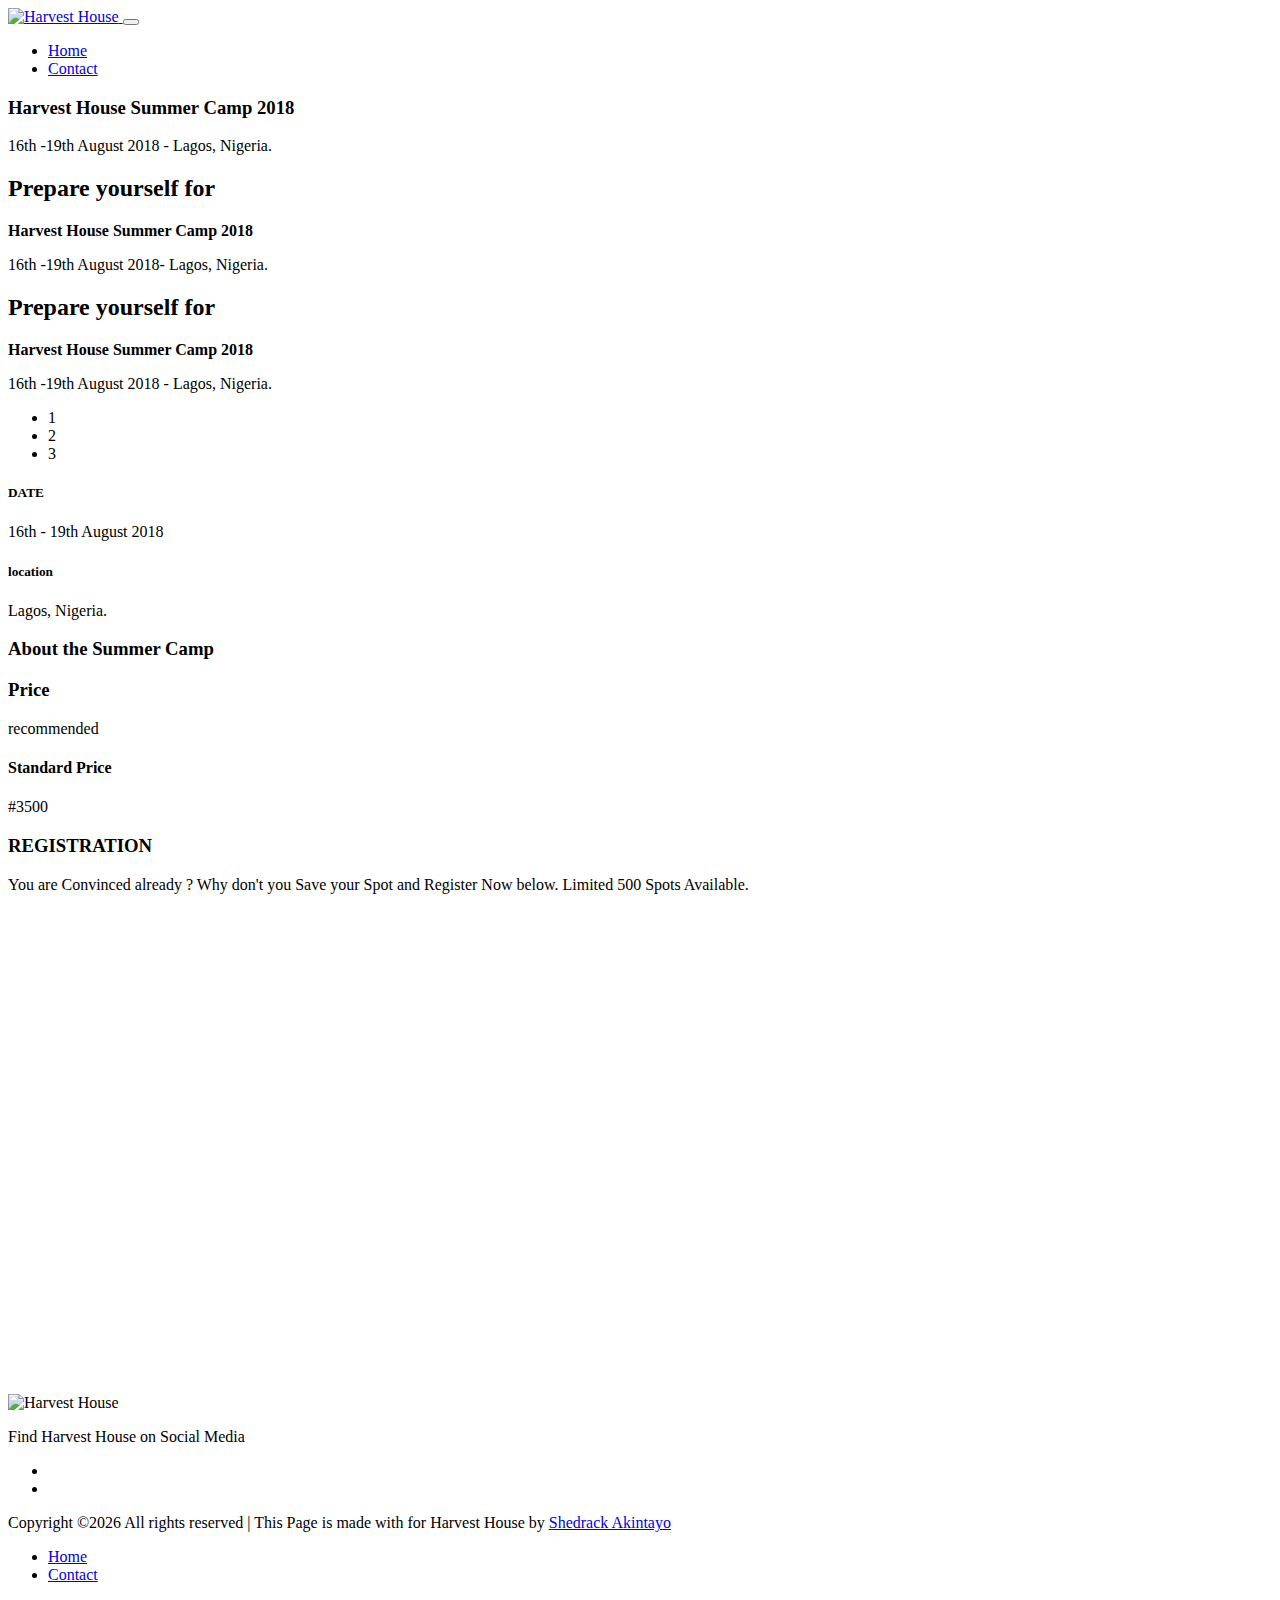
==== index.html @ 3f82c23c "Update index.html" ====
<!DOCTYPE html>
<html lang="en">
<head>
    <!-- ========== Meta Tags ========== -->
    <meta charset="UTF-8">
    <meta name="author" content="Shedrack Akintayo">
    <meta name="viewport" content="width=device-width, initial-scale=1, maximum-scale=1">
    <!-- ========== Title ========== -->
    <title>RCCG SUMMER CAMP</title>
    <!-- ========== Favicon Ico ========== -->
    <!--<link rel="icon" href="fav.ico">-->
    <!-- ========== STYLESHEETS ========== -->
    <!-- Bootstrap CSS -->
    <link href="assets/css/bootstrap.min.css" rel="stylesheet">
    <!-- Fonts Icon CSS -->
    <link href="assets/css/font-awesome.min.css" rel="stylesheet">
    <link href="assets/css/et-line.css" rel="stylesheet">
    <link href="assets/css/ionicons.min.css" rel="stylesheet">
    <!-- Carousel CSS -->
    <link href="assets/css/owl.carousel.min.css" rel="stylesheet">
    <link href="assets/css/owl.theme.default.min.css" rel="stylesheet">
    <!-- Animate CSS -->
    <link rel="stylesheet" href="assets/css/animate.min.css">
    <!-- Custom styles for this template -->
    <link href="assets/css/main.css" rel="stylesheet">
</head>
<body>
<div class="loader">
    <div class="loader-outter"></div>
    <div class="loader-inner"></div>
</div>

<!--header start here -->
<header class="header navbar fixed-top navbar-expand-md">
    <div class="container">
        <a class="navbar-brand logo" href="./index.html">
            <img src="assets/img/logo1.png" alt="Harvest House"/>
        </a>
        <button class="navbar-toggler" type="button" data-toggle="collapse" data-target="#headernav" aria-expanded="false" aria-label="Toggle navigation">
            <span class="lnr lnr-text-align-right"></span>
        </button>
        <div class="collapse navbar-collapse flex-sm-row-reverse" id="headernav">
            <ul class=" nav navbar-nav menu">
                <li class="nav-item">
                    <a class="nav-link active" href="./index.html">Home</a>
                </li>
                <li class="nav-item">
                    <a class="nav-link " href="./contact.html">Contact</a>
                </li>
            </ul>
        </div>
    </div>
</header>
<!--header end here-->

<!--cover section slider -->
<section id="home" class="home-cover">
    <div class="cover_slider owl-carousel owl-theme">
        <div class="cover_item" style="background: url('assets/img/bg/bg11.jpg');">
             <div class="slider_content">
                <div class="slider-content-inner">
                    <div class="container">
                        <div class="slider-content-center">
                            <h3 class="cover-title">
                                Harvest House Summer Camp 
                                         2018
                            </h3>
                            <p class="cover-date">
                                16th -19th August 2018  - Lagos, Nigeria.
                            </p>
                        </div>
                    </div>
                </div>
            </div>
        </div>
        <div class="cover_item" style="background: url('assets/img/bg/bg13.jpg');">
            <div class="slider_content">
                <div class="slider-content-inner">
                    <div class="container">
                        <div class="slider-content-left">
                            <h2 class="cover-title">
                                Prepare yourself for
                            </h2>
                            <strong>Harvest House Summer Camp 2018</strong>
                            <p class="cover-date">
                              16th -19th August 2018- Lagos, Nigeria.
                            </p>
                        </div>
                    </div>
                </div>
            </div>
        </div>
        <div class="cover_item" style="background: url('assets/img/bg/bg12.jpg');">
            <div class="slider_content">
                <div class="slider-content-inner">
                    <div class="container">
                        <div class="slider-content-center">
                            <h2 class="cover-title">
                                Prepare yourself for
                            </h2>
                            <Strong>Harvest House Summer Camp 2018</Strong>
                            <p class="cover-date">
                                16th -19th August 2018 - Lagos, Nigeria.
                            </p>
                        </div>
                    </div>
                </div>
            </div>
        </div>
    </div>
    <div class="cover_nav">
        <ul class="cover_dots">
            <li class="active" data="0"><span>1</span></li>
            <li  data="1"><span>2</span></li>
            <li  data="2"><span>3</span></li>
        </ul>
    </div>
</section>
<!--cover section slider end -->

<!--event info -->
<section class="pt100 pb100">
    <div class="container">
        <div class="row justify-content-center">
            <div class="col-6 col-md-3  ">
                <div class="icon_box_two">
                    <i class="ion-ios-calendar-outline"></i>
                    <div class="content">
                        <h5 class="box_title">
                            DATE
                        </h5>
                        <p>
                           16th - 19th August 2018
                        </p>
                    </div>
                </div>
            </div>

            <div class="col-6 col-md-3  ">
                <div class="icon_box_two">
                    <i class="ion-ios-location-outline"></i>
                    <div class="content">
                        <h5 class="box_title">
                            location
                        </h5>
                        <p>
                            Lagos, Nigeria.
                        </p>
                    </div>
                </div>
            </div>

        </div>
    </div>
</section>
<!--event info end -->

<!--about the event -->
<section class="pt100 pb100">
    <div class="container">
        <div class="section_title">
            <h3 class="title">
                About the Summer Camp
            </h3>
        </div>
        <div class="row justify-content-center">
            <div class="col-12 col-md-6">
                <p>
                   
                </p>
            </div>
            <div class="col-12 col-md-6">
                <p>
                   
                </p>
            </div>
        </div>
    </div>
</section>
<!--about the event end -->

<!--Price section-->
<section class="pb100">
    <div class="container">
        <div class="section_title mb50">
            <h3 class="title">
                Price
            </h3>
        </div>

        <div class="row justify-content-center">
            <div class="col-md-4 col-12">
                <div class="price_box active">
                    <div class="price_highlight">
                        recommended
                    </div>
                    <div class="price_header">
                       <h4>
                           Standard Price
                        </h4>
                   </div>
                    <div class="price_tag">
                        #3500
                    </div>
                </div>
            </div>
        </div>
    </div>
</section>
<!--price section end -->
<!--get tickets section -->
<section class="bg-img pt100 pb100">
    <div class="container">
        <div class="section_title mb30">
            <h3 class="title">
                REGISTRATION
            </h3>
        </div>
        <div class="row justify-content-center align-items-center">
            <div class="col-md-9 text-md-left text-center color-light">
                You are Convinced already ? Why don't you Save your Spot and Register Now below. Limited 500 Spots Available.
            </div>
        </div>
<div class="typeform-widget" data-url="https://shedrackakintayo.typeform.com/to/NmTKU2" data-transparency="5" data-hide-headers=true data-hide-footer=true style="width: 100%; height: 500px;"></div> <script> (function() { var qs,js,q,s,d=document, gi=d.getElementById, ce=d.createElement, gt=d.getElementsByTagName, id="typef_orm", b="https://embed.typeform.com/"; if(!gi.call(d,id)) { js=ce.call(d,"script"); js.id=id; js.src=b+"embed.js"; q=gt.call(d,"script")[0]; q.parentNode.insertBefore(js,q) } })() </script> 
</section>
<!--get tickets section end-->

<!--footer start -->
<footer>
    <div class="container">
        <div class="row justify-content-center">

            <div class="col-md-4 col-12">
                <div class="footer_box">
                    <div class="footer_header">
                        <div class="footer_logo">
                            <img src="assets/img/logo1.png" alt="Harvest House">
                        </div>
                    </div>
                    <div class="footer_box_body">
                        <p>
                            Find Harvest House on Social Media
                        </p>
                        <ul class="footer_social">
                            <li>
                                <a href="https://web.facebook.com/harvest.house.77"><i class="ion-social-facebook"></i></a>
                            </li>
                            <li>
                                <a href="https://instagram.com/rccgharvesthouse"><i class="ion-social-instagram"></i></a>
                            </li>
                        </ul>
                    </div>
                </div>
            </div>

</footer>
<div class="copyright_footer">
    <div class="container">
        <div class="row justify-content-center">
            <div class="col-md-6 col-12">
                <p>
Copyright &copy;<script>document.write(new Date().getFullYear());</script> All rights reserved | This Page is made with <i class="fa fa-heart-o" aria-hidden="true"></i> for Harvest House by <a href="https://twitter.com/coder_blvck" target="_blank">Shedrack Akintayo</a>
</p>
            </div>
            <div class="col-12 col-md-6 ">
                <ul class="footer_menu">
                    <li>
                        <a href="./index.html">Home</a>
                    </li>
                    <li>
                        <a href="./contact.html">Contact</a>
                    </li>
                </ul>
            </div>
        </div>
    </div>
</div>
<!--footer end -->

<!-- jquery -->
<script src="assets/js/jquery.min.js"></script>
<!-- bootstrap -->
<script src="assets/js/popper.js"></script>
<script src="assets/js/bootstrap.min.js"></script>
<script src="assets/js/waypoints.min.js"></script>
<!--slick carousel -->
<script src="assets/js/owl.carousel.min.js"></script>
<!--parallax -->
<script src="assets/js/parallax.min.js"></script>
<!--Counter up -->
<script src="assets/js/jquery.counterup.min.js"></script>
<!--Counter down -->
<script src="assets/js/jquery.countdown.min.js"></script>
<!-- WOW JS -->
<script src="assets/js/wow.min.js"></script>
<!-- Custom js -->
<script src="assets/js/main.js"></script>
</body>
</html>
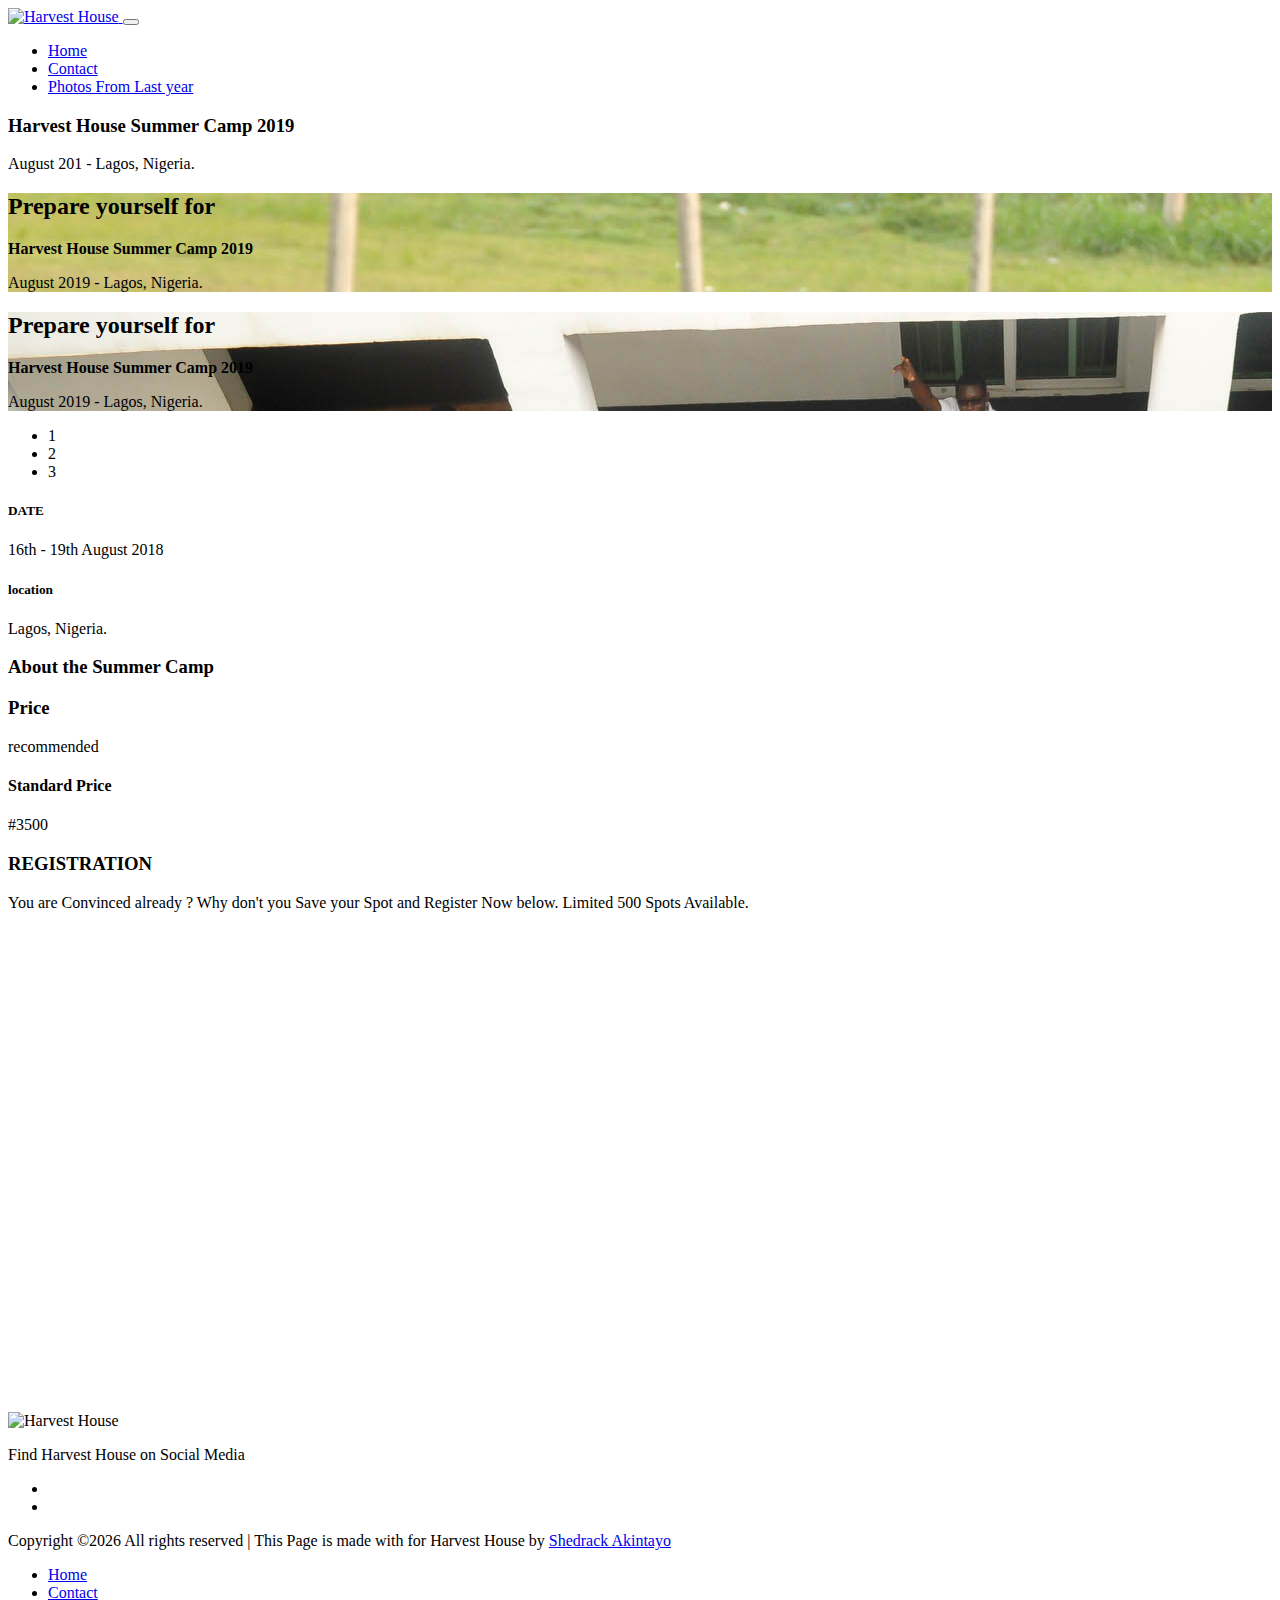
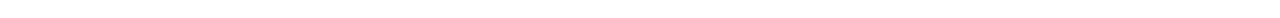
==== commit 0b9a8c28: "Update index.html" ====
--- a/index.html
+++ b/index.html
@@ -47,6 +47,9 @@
                 <li class="nav-item">
                     <a class="nav-link " href="./contact.html">Contact</a>
                 </li>
+               <li class="nav-item">
+                   <a class ="nav-link active" href="./gallery.html">Photos From Last year</a>
+               </li>
             </ul>
         </div>
     </div>
@@ -63,10 +66,10 @@
                         <div class="slider-content-center">
                             <h3 class="cover-title">
                                 Harvest House Summer Camp 
-                                         2018
+                                         2019
                             </h3>
                             <p class="cover-date">
-                                16th -19th August 2018  - Lagos, Nigeria.
+                               August 201  - Lagos, Nigeria.
                             </p>
                         </div>
                     </div>
@@ -81,9 +84,9 @@
                             <h2 class="cover-title">
                                 Prepare yourself for
                             </h2>
-                            <strong>Harvest House Summer Camp 2018</strong>
+                            <strong>Harvest House Summer Camp 2019</strong>
                             <p class="cover-date">
-                              16th -19th August 2018- Lagos, Nigeria.
+                              August 2019 - Lagos, Nigeria.
                             </p>
                         </div>
                     </div>
@@ -98,9 +101,9 @@
                             <h2 class="cover-title">
                                 Prepare yourself for
                             </h2>
-                            <Strong>Harvest House Summer Camp 2018</Strong>
+                            <Strong>Harvest House Summer Camp 2019</Strong>
                             <p class="cover-date">
-                                16th -19th August 2018 - Lagos, Nigeria.
+                                 August 2019 - Lagos, Nigeria.
                             </p>
                         </div>
                     </div>
@@ -243,10 +246,10 @@
                         </p>
                         <ul class="footer_social">
                             <li>
-                                <a href="https://web.facebook.com/harvest.house.77"><i class="ion-social-facebook"></i></a>
+                                <a href="https://web.facebook.com/harvest.house.77" target="_blank"><i class="ion-social-facebook"></i></a>
                             </li>
                             <li>
-                                <a href="https://instagram.com/rccgharvesthouse"><i class="ion-social-instagram"></i></a>
+                                <a href="https://instagram.com/rccgharvesthouse" target="_blank"><i class="ion-social-instagram"></i></a>
                             </li>
                         </ul>
                     </div>
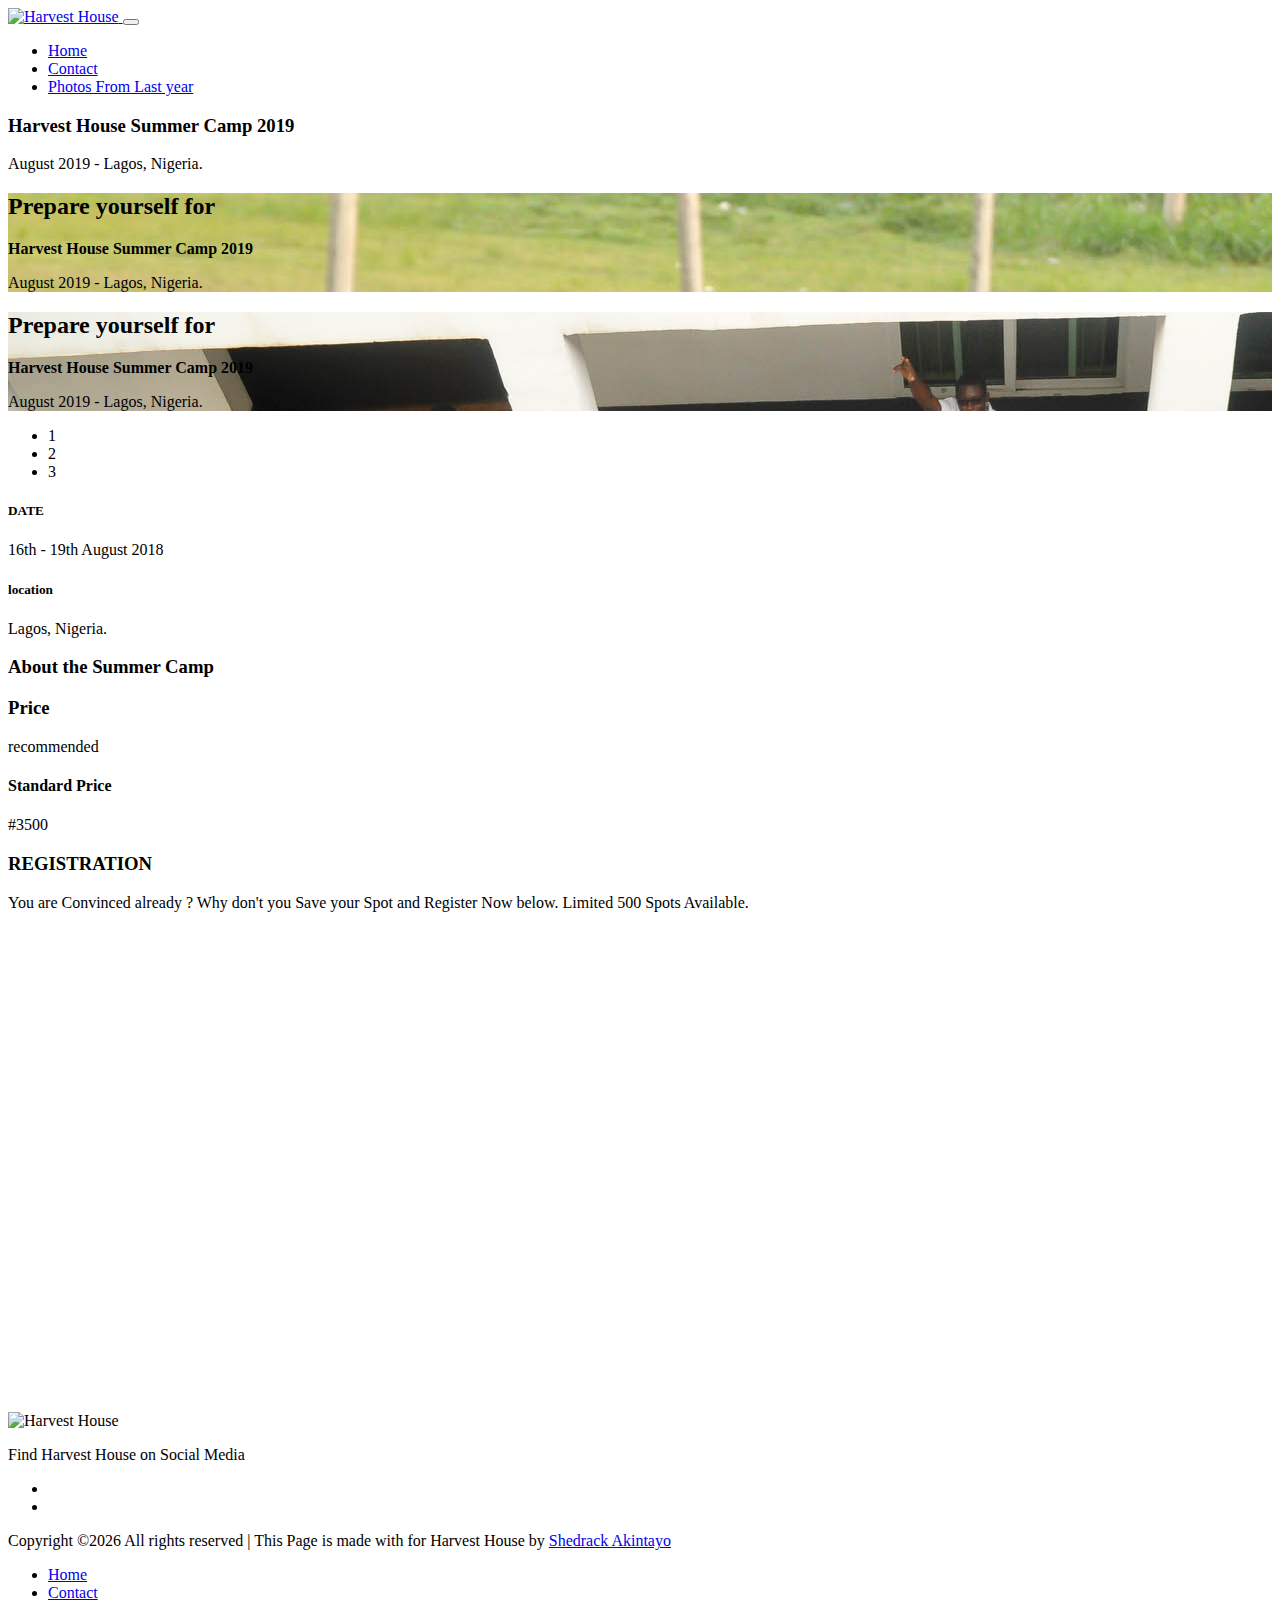
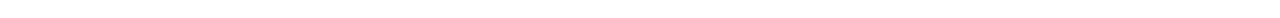
==== commit a582ed18: "Update index.html" ====
--- a/index.html
+++ b/index.html
@@ -69,7 +69,7 @@
                                          2019
                             </h3>
                             <p class="cover-date">
-                               August 201  - Lagos, Nigeria.
+                               August 2019  - Lagos, Nigeria.
                             </p>
                         </div>
                     </div>
@@ -86,7 +86,7 @@
                             </h2>
                             <strong>Harvest House Summer Camp 2019</strong>
                             <p class="cover-date">
-                              August 2019 - Lagos, Nigeria.
+                              August 2019  - Lagos, Nigeria.
                             </p>
                         </div>
                     </div>
@@ -103,7 +103,7 @@
                             </h2>
                             <Strong>Harvest House Summer Camp 2019</Strong>
                             <p class="cover-date">
-                                 August 2019 - Lagos, Nigeria.
+                                 August 2019  - Lagos, Nigeria.
                             </p>
                         </div>
                     </div>
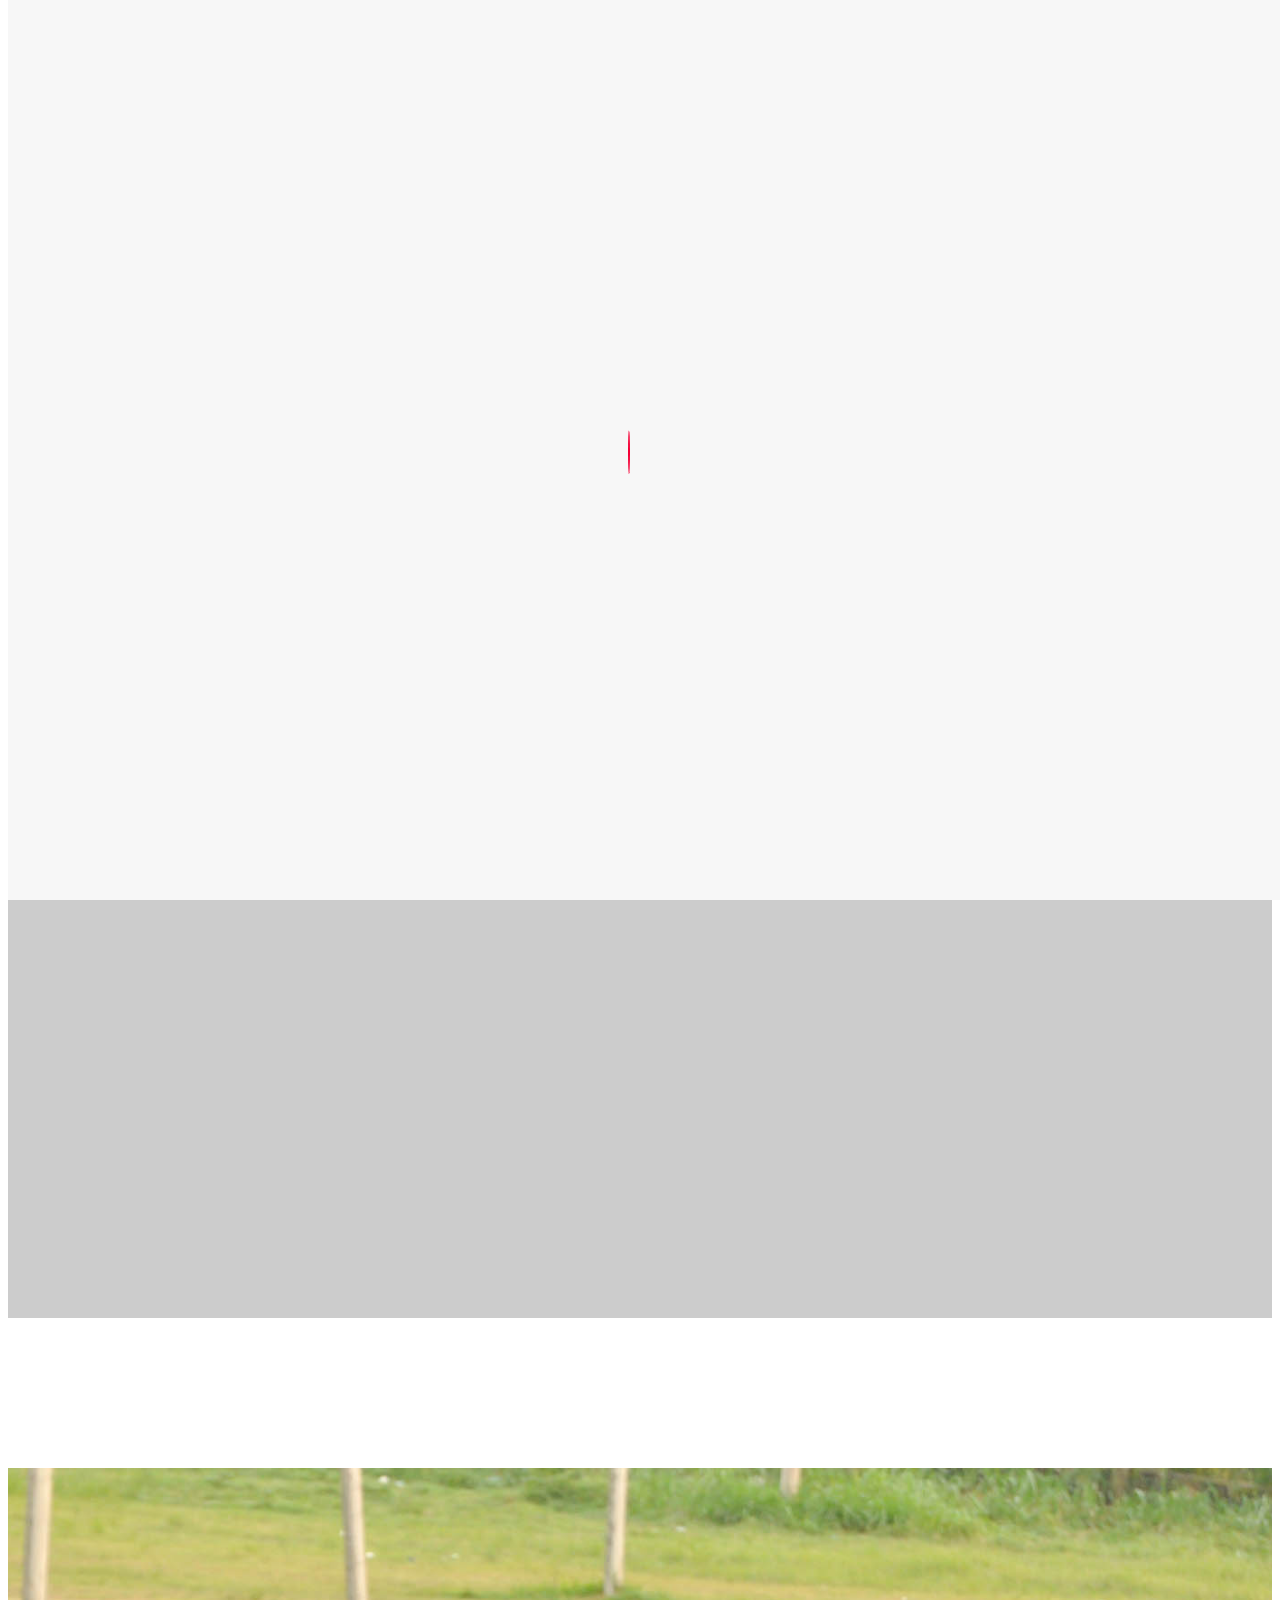
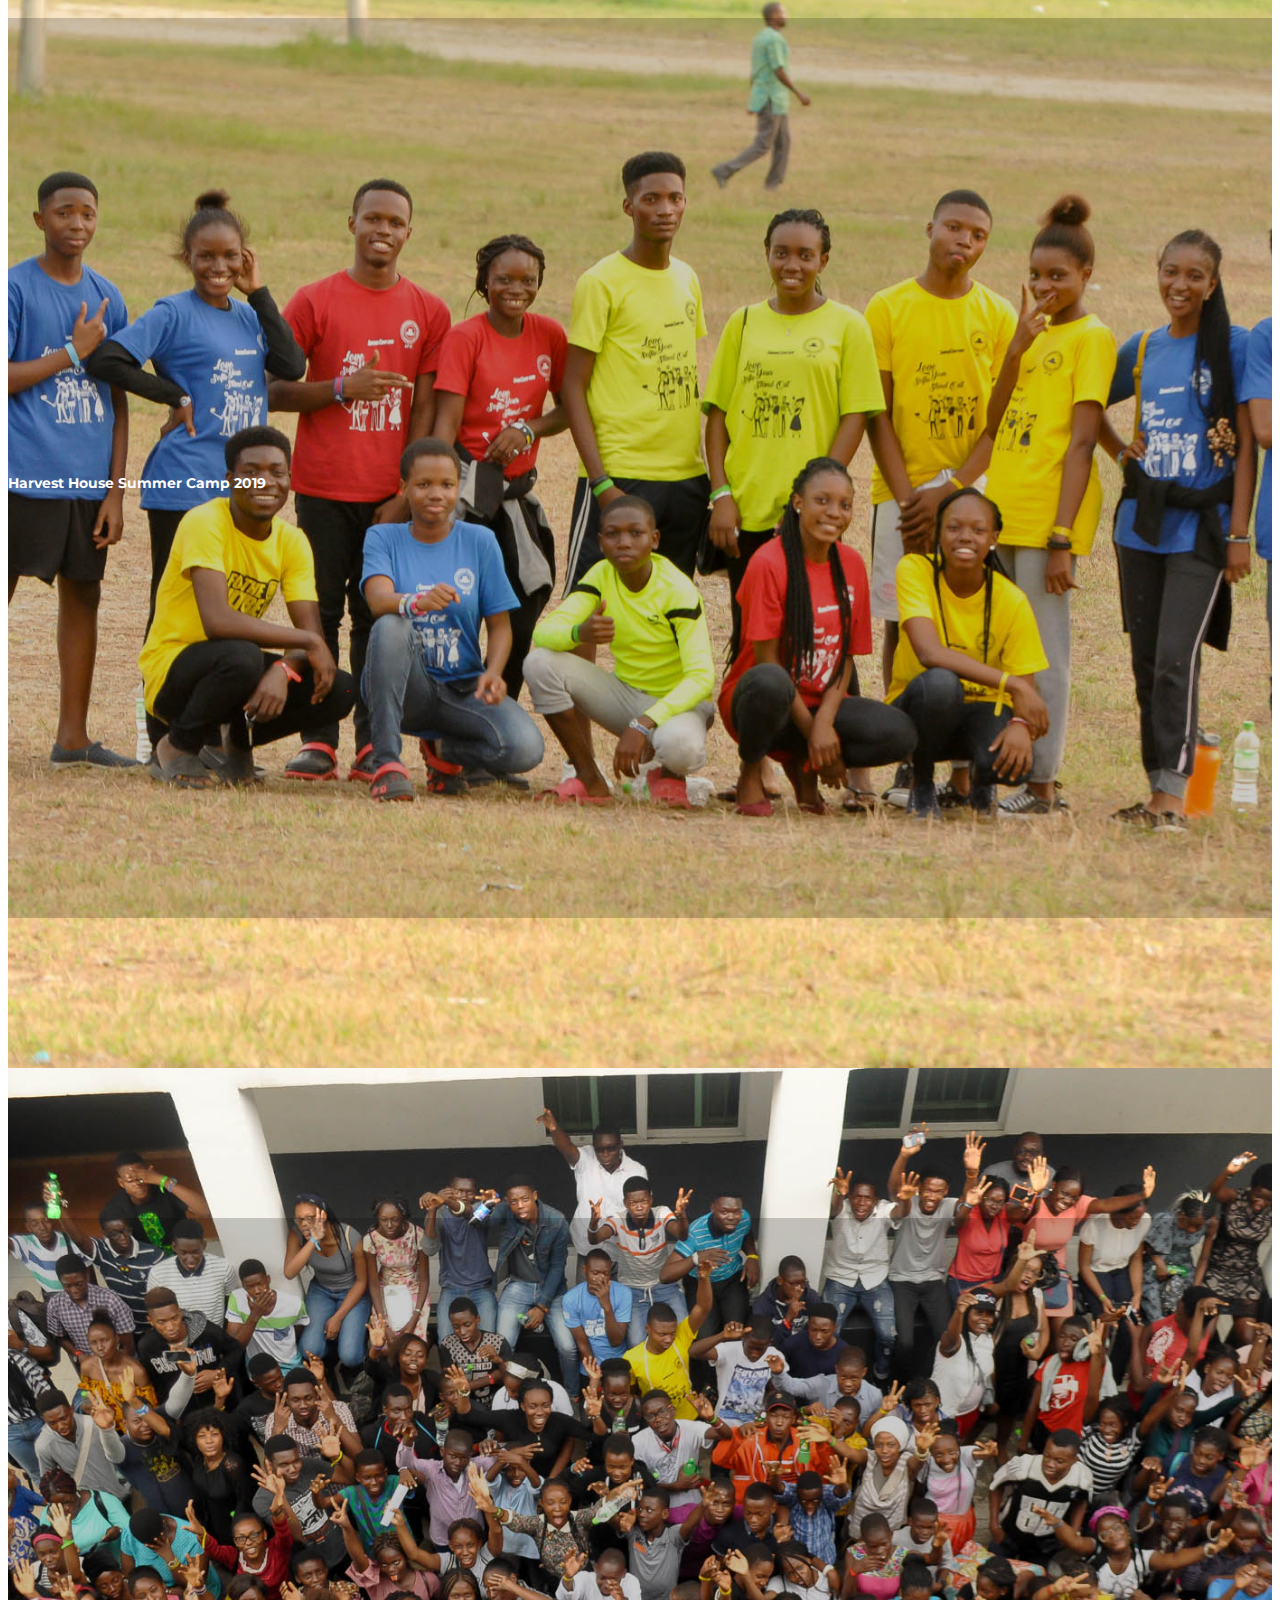
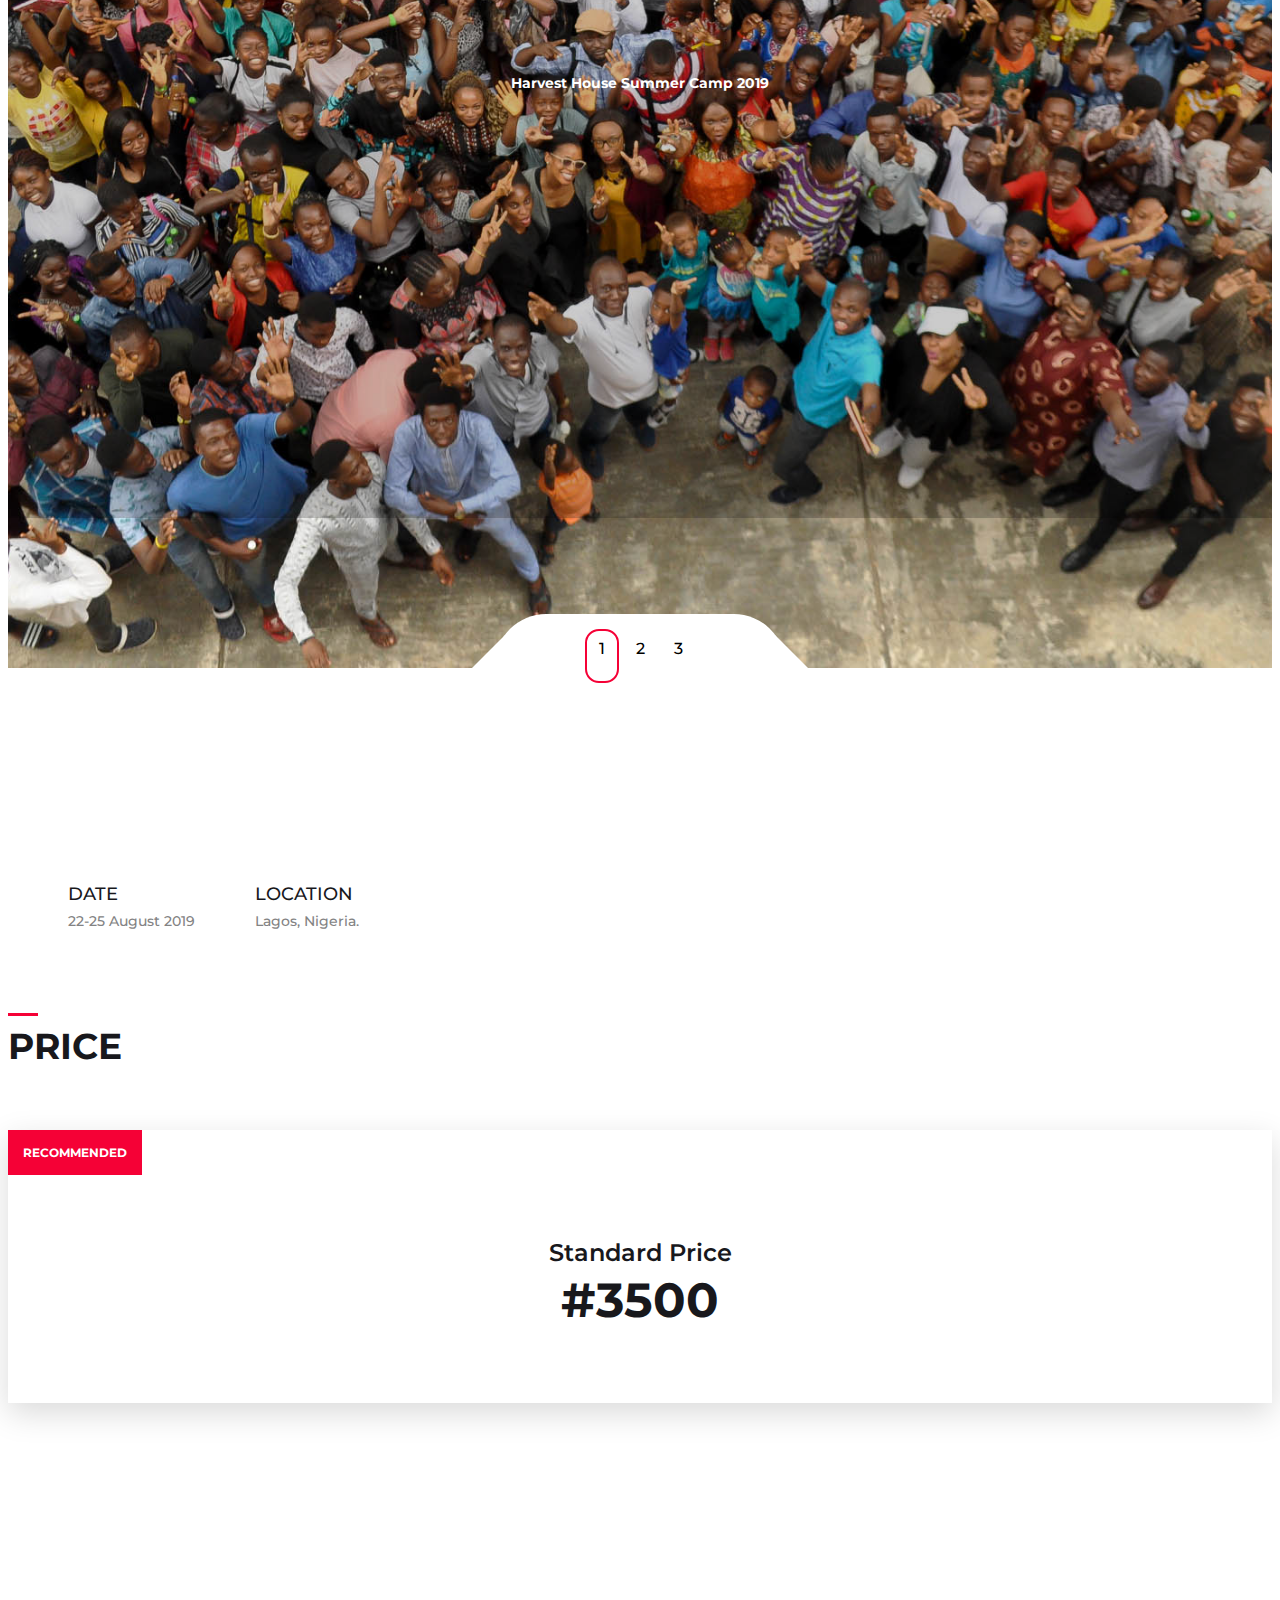
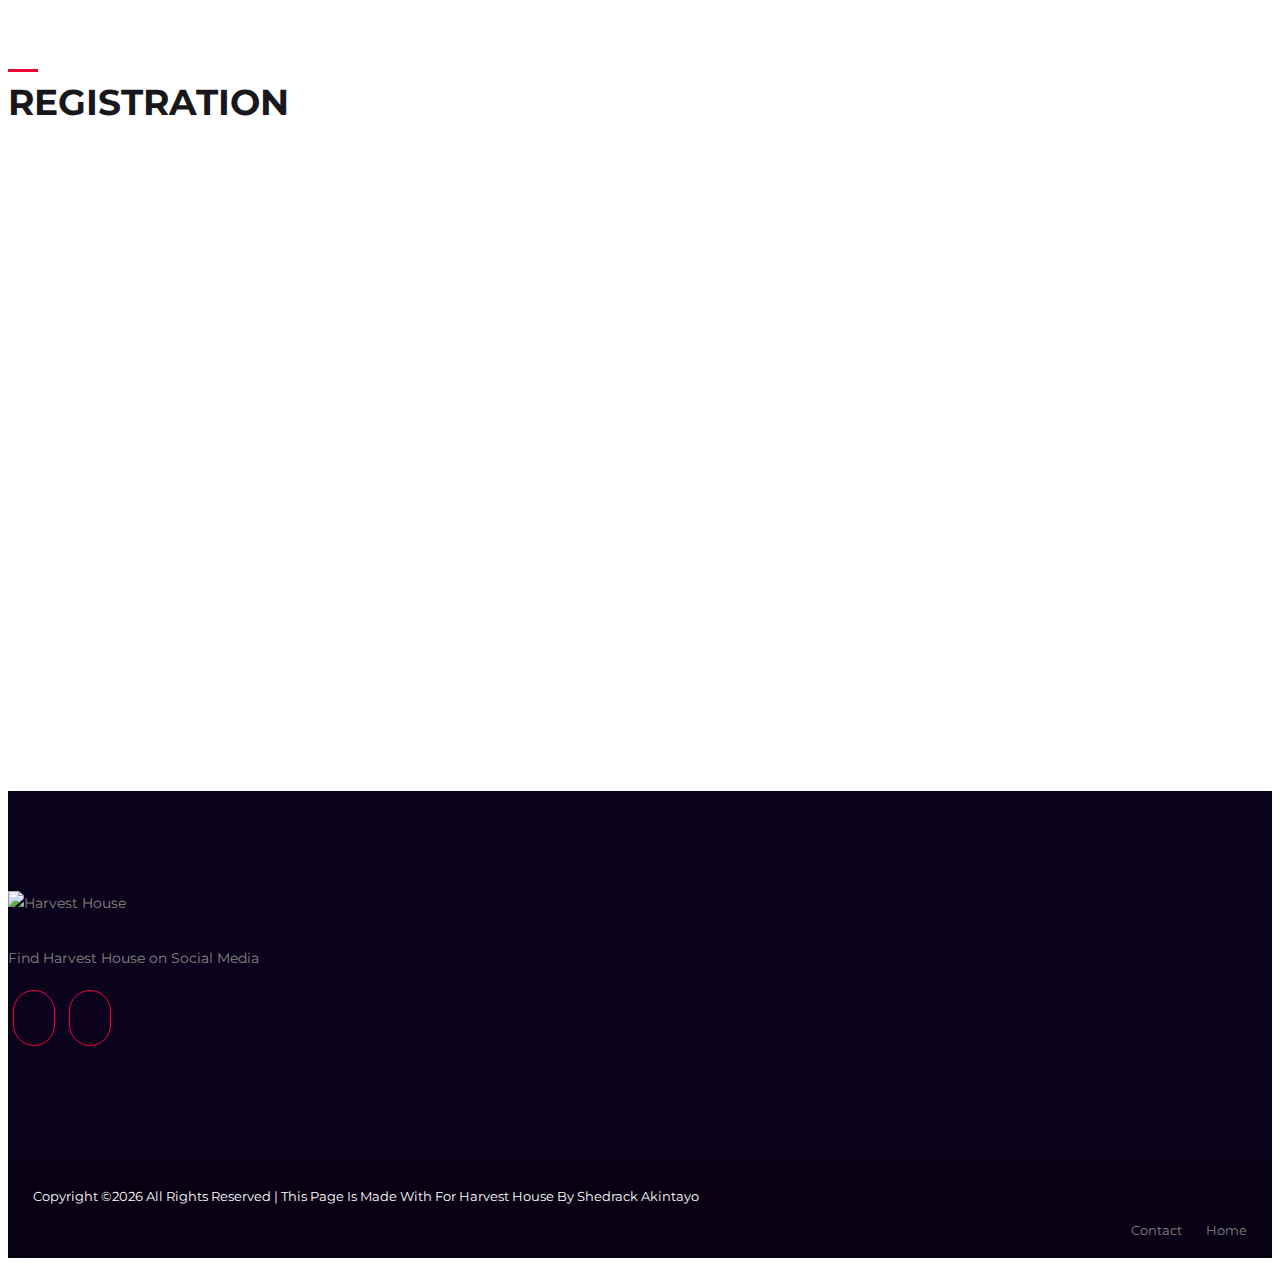
==== commit 3d1d89c9: "added official date" ====
--- a/index.html
+++ b/index.html
@@ -69,7 +69,7 @@
                                          2019
                             </h3>
                             <p class="cover-date">
-                               August 2019  - Lagos, Nigeria.
+                               22-25 August 2019  - Lagos, Nigeria.
                             </p>
                         </div>
                     </div>
@@ -86,7 +86,7 @@
                             </h2>
                             <strong>Harvest House Summer Camp 2019</strong>
                             <p class="cover-date">
-                              August 2019  - Lagos, Nigeria.
+                              22-25 August 2019  - Lagos, Nigeria.
                             </p>
                         </div>
                     </div>
@@ -103,7 +103,7 @@
                             </h2>
                             <Strong>Harvest House Summer Camp 2019</Strong>
                             <p class="cover-date">
-                                 August 2019  - Lagos, Nigeria.
+                                 22-25 August 2019  - Lagos, Nigeria.
                             </p>
                         </div>
                     </div>
@@ -133,7 +133,7 @@
                             DATE
                         </h5>
                         <p>
-                           16th - 19th August 2018
+                           22-25 August 2019
                         </p>
                     </div>
                 </div>
@@ -157,31 +157,6 @@
     </div>
 </section>
 <!--event info end -->
-
-<!--about the event -->
-<section class="pt100 pb100">
-    <div class="container">
-        <div class="section_title">
-            <h3 class="title">
-                About the Summer Camp
-            </h3>
-        </div>
-        <div class="row justify-content-center">
-            <div class="col-12 col-md-6">
-                <p>
-                   
-                </p>
-            </div>
-            <div class="col-12 col-md-6">
-                <p>
-                   
-                </p>
-            </div>
-        </div>
-    </div>
-</section>
-<!--about the event end -->
-
 <!--Price section-->
 <section class="pb100">
     <div class="container">
--- a/assets/css/main.css
+++ b/assets/css/main.css
@@ -0,0 +1,3167 @@
+/*
+ * Evento -  Event html  Template
+ * Build Date: jan 2018
+ * Author: colorlib
+ * Copyright (C) 2018 colorlib
+ */
+/* ------------------------------------- */
+/* TABLE OF CONTENTS
+/* -------------------------------------
+    . GENERAL
+    . Header
+    . Footer
+    . BUTTONS
+    . ICON BOXES
+    . PROJECTS SECTION (PORTFOLIO)
+    . BLOG  SECTION
+    . COUNTER SECTION
+    . Testimonial SECTION
+	. Contact Section
+	.PROGRESSBAR
+	.SINGLE POST (COMMENTS SIDEBAR TAGS LIST)
+	------------------------------------- */
+/*  ----------------------------------------------------
+1. GENERAL
+-------------------------------------------------------- */
+/* ----------------IMPORT GOOGLE FONTS ------------------- */
+@import url("https://fonts.googleapis.com/css?family=Montserrat:400,500,700,900");
+/* ----------------Text Fonts ------------------- */
+body {
+  font-size: 14px;
+  line-height: 25px;
+  font-weight: 400;
+  font-family: "Montserrat", sans-serif;
+  color: #838383;
+  font-style: normal;
+  overflow-x: hidden;
+}
+
+h1, h2, h3, h4, h5, h6 {
+  font-family: "Montserrat", sans-serif;
+  font-weight: 700;
+  color: #18181c;
+  line-height: 1.3;
+}
+
+h1, .h1 {
+  font-size: 48px;
+  margin-bottom: 25px;
+}
+
+h2, .h2 {
+  font-size: 42px;
+  margin-bottom: 25px;
+}
+
+h3, .h3 {
+  font-size: 36px;
+  margin-bottom: 25px;
+}
+
+h4, .h4 {
+  font-size: 24px;
+  margin-bottom: 15px;
+}
+
+h5, .h5 {
+  font-size: 18px;
+  margin-bottom: 15px;
+}
+
+h6, .h6 {
+  font-size: 14px;
+  margin-bottom: 10px;
+}
+
+p {
+  font-size: 14px;
+  font-family: "Montserrat", sans-serif;
+  margin: 0 0 15px;
+  line-height: 24px;
+  font-weight: 400;
+  color: #838383;
+}
+p:last-child {
+  margin-bottom: 0;
+}
+
+a {
+  color: inherit;
+  text-decoration: none;
+  cursor: pointer;
+  font-size: 13px;
+  font-weight: 400;
+  -webkit-transition: all 0.4s ease-in-out;
+  transition: all 0.4s ease-in-out;
+}
+
+a:hover,
+a:focus,
+a:active {
+  text-decoration: none;
+  outline: none;
+  color: #838383;
+  -webkit-transition: all 0.4s ease-in-out;
+  transition: all 0.4s ease-in-out;
+}
+
+ul.nosyely_list {
+  padding: 0;
+  margin: 0;
+  list-style: none;
+}
+
+.section_title {
+  position: relative;
+  margin-bottom: 25px;
+}
+.section_title .title {
+  text-transform: uppercase;
+  padding: 10px 0;
+  font-size: 36px;
+}
+.section_title .title:before {
+  width: 30px;
+  content: " ";
+  position: absolute;
+  border-top: solid 3px #f50136;
+  left: 0;
+  top: 0;
+}
+
+.countdown {
+  text-align: center;
+}
+.countdown div {
+  margin: 20px;
+  display: inline-block;
+  padding: 25px;
+  min-width: 120px;
+  background-color: #F44336;
+  color: #ffffff;
+  font-size: 48px;
+  font-weight: 600;
+  text-align: center;
+  line-height: 1.2;
+}
+.countdown div span {
+  display: block;
+  font-size: 14px;
+  font-weight: 400;
+}
+
+.bg-img {
+  border-radius: 4px;
+  background-size: cover;
+  background-repeat: no-repeat;
+  background-position: center center;
+  position: relative;
+}
+.bg-img .overlay_dark {
+  position: absolute;
+  top: 0;
+  bottom: 0;
+  width: 100%;
+  background-color: rgba(0, 0, 0, 0.4);
+}
+
+.brand_item {
+  opacity: 0.3;
+  -webkit-transition: all ease-in-out 0.4s;
+  transition: all ease-in-out 0.4s;
+}
+.brand_item img {
+  display: block;
+  max-width: 130px;
+  margin: 0 auto;
+}
+.brand_item:hover {
+  opacity: 1;
+  -webkit-transition: all ease-in-out 0.4s;
+  transition: all ease-in-out 0.4s;
+}
+
+.icon_list {
+  list-style: none;
+  padding: 0;
+  margin: 0;
+}
+.icon_list li {
+  display: inline-block;
+  width: 100%;
+  position: relative;
+  padding-left: 50px;
+  min-height: 50px;
+  margin-bottom: 7px;
+}
+.icon_list li i {
+  background-color: #f50136;
+  display: block;
+  border-radius: 50px;
+  padding: 7px 0;
+  font-size: 24px;
+  color: #ffffff;
+  width: 40px;
+  height: 40px;
+  text-align: center;
+  position: absolute;
+  left: 0;
+}
+.icon_list li span {
+  color: #333333;
+  padding-top: 6px;
+  display: inline-block;
+}
+
+blockquote {
+  padding: 75px 25px 25px;
+  font-size: 20px;
+  text-align: center;
+  margin: 25px 50px;
+}
+blockquote:before {
+  content: open-quote;
+  display: block;
+  font-size: 134px;
+  font-family: Georgia, Verdana, Roboto, serif;
+  line-height: 0.2;
+  padding: 0;
+  opacity: 0.2;
+  font-weight: 600;
+  margin: 0;
+}
+blockquote p {
+  font-size: 18px;
+  text-transform: capitalize;
+  font-weight: 400;
+  font-style: italic;
+}
+
+.text-muted {
+  color: #868e96 !important;
+  font-size: 14px;
+  line-height: 2.1;
+}
+
+strong {
+  font-weight: 700;
+}
+
+.text-xs {
+  font-size: 11px;
+}
+
+.text-xl {
+  font-size: 48px;
+  font-weight: 600;
+  letter-spacing: 1px;
+}
+
+.uppercase {
+  text-transform: uppercase;
+}
+
+.capitalize {
+  text-transform: capitalize;
+}
+
+img {
+  max-width: 100%;
+}
+
+@media (max-width: 768px) {
+  h1, .h1 {
+    font-size: 28px;
+    margin-bottom: 15px;
+    font-weight: 700;
+  }
+
+  h2, .h2 {
+    font-size: 24px;
+    margin-bottom: 15px;
+  }
+
+  h3, .h3 {
+    font-size: 20px;
+    margin-bottom: 15px;
+  }
+
+  h4, .h4 {
+    font-size: 16px;
+    margin-bottom: 10px;
+  }
+
+  h5, .h5 {
+    font-size: 14px;
+    margin-bottom: 10px;
+  }
+
+  h6, .h6 {
+    font-size: 12px;
+    margin-bottom: 5px;
+  }
+
+  .hide-md {
+    display: none !important;
+  }
+}
+/* ----------------Responsive Align ------------------- */
+@media all and (max-width: 767px) {
+  .text-center-xs {
+    text-align: center;
+  }
+
+  .text-left-xs {
+    text-align: left;
+  }
+
+  .text-right-xs {
+    text-align: right;
+  }
+}
+.loader {
+  position: fixed;
+  top: 0;
+  bottom: 0;
+  width: 100%;
+  background-color: #f7f7f7;
+  z-index: 999999;
+}
+
+.loader .loader-inner {
+  position: absolute;
+  border: 2px solid #f50136;
+  border-radius: 50%;
+  height: 40px;
+  left: calc(50% - 20px);
+  top: calc(50% - 20px);
+  border-right: 0;
+  border-top-color: transparent;
+  -webkit-animation: loader-inner 1s cubic-bezier(0.42, 0.61, 0.58, 0.41) infinite;
+  animation: loader-inner 1s cubic-bezier(0.42, 0.61, 0.58, 0.41) infinite;
+}
+
+@-webkit-keyframes loader-outter {
+  0% {
+    -webkit-transform: rotate(0deg);
+    transform: rotate(0deg);
+  }
+  100% {
+    -webkit-transform: rotate(360deg);
+    transform: rotate(360deg);
+  }
+}
+@keyframes loader-outter {
+  0% {
+    -webkit-transform: rotate(0deg);
+    transform: rotate(0deg);
+  }
+  100% {
+    -webkit-transform: rotate(360deg);
+    transform: rotate(360deg);
+  }
+}
+@-webkit-keyframes loader-inner {
+  0% {
+    -webkit-transform: rotate(0deg);
+    transform: rotate(0deg);
+  }
+  100% {
+    -webkit-transform: rotate(-360deg);
+    transform: rotate(-360deg);
+  }
+}
+@keyframes loader-inner {
+  0% {
+    -webkit-transform: rotate(0deg);
+    transform: rotate(0deg);
+  }
+  100% {
+    -webkit-transform: rotate(-360deg);
+    transform: rotate(-360deg);
+  }
+}
+/* ----------------colors------------------- */
+.color-gray {
+  color: #f0f2f6 !important;
+}
+
+.color-dark-gray {
+  color: #838383 !important;
+}
+
+.color-dark {
+  color: #333333 !important;
+}
+
+.color-black {
+  color: #18181c !important;
+}
+
+.color-light {
+  color: #ffffff !important;
+}
+
+.color-green {
+  color: #6cc47f !important;
+}
+
+.color-blue {
+  color: #0652fd !important;
+}
+
+.color-red {
+  color: #f97794 !important;
+}
+
+.color-orange {
+  color: #f79257 !important;
+}
+
+.color-yellow {
+  color: #ffbf00 !important;
+}
+
+.color-purple {
+  color: #926cc4 !important;
+}
+
+.bg-grad-purple {
+  background: #8C66CA;
+  background: linear-gradient(135deg, #E25574 0%, #8C66CA 100%);
+}
+
+.bg-macaroni {
+  background: -webkit-gradient(linear, left top, right top, from(#ff5f6d), to(#ffc371));
+  background: linear-gradient(90deg, #ff5f6d 0%, #ffc371 100%);
+}
+
+.bg-light {
+  background-color: #ffffff !important;
+}
+
+.bg-gray {
+  background-color: #f0f2f6 !important;
+}
+
+.bg-black {
+  background-color: #18181c !important;
+}
+
+.bg-blue {
+  background-color: #0652fd !important;
+}
+
+.bg-purple {
+  background-color: #926cc4 !important;
+}
+
+/* --------------PADDING STYLE-------------- */
+.p0 {
+  padding: 0 !important;
+}
+
+.p5 {
+  padding: 5px !important;
+}
+
+.p10 {
+  padding: 10px !important;
+}
+
+.p15 {
+  padding: 15px !important;
+}
+
+.p20 {
+  padding: 20px !important;
+}
+
+.p25 {
+  padding: 25px !important;
+}
+
+.p30 {
+  padding: 30px !important;
+}
+
+.p35 {
+  padding: 35px !important;
+}
+
+.p40 {
+  padding: 40px !important;
+}
+
+.p45 {
+  padding: 45px !important;
+}
+
+.p50 {
+  padding: 50px !important;
+}
+
+.p55 {
+  padding: 55px !important;
+}
+
+.p60 {
+  padding: 60px !important;
+}
+
+.p65 {
+  padding: 65px !important;
+}
+
+.p70 {
+  padding: 70px !important;
+}
+
+.p75 {
+  padding: 75px !important;
+}
+
+.p80 {
+  padding: 80px !important;
+}
+
+.p85 {
+  padding: 85px !important;
+}
+
+.p90 {
+  padding: 90px !important;
+}
+
+.p95 {
+  padding: 95px !important;
+}
+
+.p100 {
+  padding: 100px !important;
+}
+
+.pt0 {
+  padding-top: 0 !important;
+}
+
+.pt5 {
+  padding-top: 5px !important;
+}
+
+.pt10 {
+  padding-top: 10px !important;
+}
+
+.pt15 {
+  padding-top: 15px !important;
+}
+
+.pt20 {
+  padding-top: 20px !important;
+}
+
+.pt25 {
+  padding-top: 25px !important;
+}
+
+.pt30 {
+  padding-top: 30px !important;
+}
+
+.pt35 {
+  padding-top: 35px !important;
+}
+
+.pt40 {
+  padding-top: 40px !important;
+}
+
+.pt45 {
+  padding-top: 45px !important;
+}
+
+.pt50 {
+  padding-top: 50px !important;
+}
+
+.pt55 {
+  padding-top: 55px !important;
+}
+
+.pt60 {
+  padding-top: 60px !important;
+}
+
+.pt65 {
+  padding-top: 65px !important;
+}
+
+.pt70 {
+  padding-top: 70px !important;
+}
+
+.pt75 {
+  padding-top: 75px !important;
+}
+
+.pt80 {
+  padding-top: 80px !important;
+}
+
+.pt85 {
+  padding-top: 85px !important;
+}
+
+.pt90 {
+  padding-top: 90px !important;
+}
+
+.pt95 {
+  padding-top: 95px !important;
+}
+
+.pt100 {
+  padding-top: 100px !important;
+}
+
+.pt120 {
+  padding-top: 120px !important;
+}
+
+.pt200 {
+  padding-top: 200px !important;
+}
+
+.pr0 {
+  padding-right: 0 !important;
+}
+
+.pr5 {
+  padding-right: 5px !important;
+}
+
+.pr10 {
+  padding-right: 10px !important;
+}
+
+.pr15 {
+  padding-right: 15px !important;
+}
+
+.pr20 {
+  padding-right: 20px !important;
+}
+
+.pr25 {
+  padding-right: 25px !important;
+}
+
+.pr30 {
+  padding-right: 30px !important;
+}
+
+.pr35 {
+  padding-right: 35px !important;
+}
+
+.pr40 {
+  padding-right: 40px !important;
+}
+
+.pr45 {
+  padding-right: 45px !important;
+}
+
+.pr50 {
+  padding-right: 50px !important;
+}
+
+.pr55 {
+  padding-right: 55px !important;
+}
+
+.pr60 {
+  padding-right: 60px !important;
+}
+
+.pr65 {
+  padding-right: 65px !important;
+}
+
+.pr70 {
+  padding-right: 70px !important;
+}
+
+.pr75 {
+  padding-right: 75px !important;
+}
+
+.pr80 {
+  padding-right: 80px !important;
+}
+
+.pr85 {
+  padding-right: 85px !important;
+}
+
+.pr90 {
+  padding-right: 90px !important;
+}
+
+.pr95 {
+  padding-right: 95px !important;
+}
+
+.pr100 {
+  padding-right: 100px !important;
+}
+
+.pb0 {
+  padding-bottom: 0 !important;
+}
+
+.pb5 {
+  padding-bottom: 5px !important;
+}
+
+.pb10 {
+  padding-bottom: 10px !important;
+}
+
+.pb15 {
+  padding-bottom: 15px !important;
+}
+
+.pb20 {
+  padding-bottom: 20px !important;
+}
+
+.pb25 {
+  padding-bottom: 25px !important;
+}
+
+.pb30 {
+  padding-bottom: 30px !important;
+}
+
+.pb35 {
+  padding-bottom: 35px !important;
+}
+
+.pb40 {
+  padding-bottom: 40px !important;
+}
+
+.pb45 {
+  padding-bottom: 45px !important;
+}
+
+.pb50 {
+  padding-bottom: 50px !important;
+}
+
+.pb55 {
+  padding-bottom: 55px !important;
+}
+
+.pb60 {
+  padding-bottom: 60px !important;
+}
+
+.pb65 {
+  padding-bottom: 65px !important;
+}
+
+.pb70 {
+  padding-bottom: 70px !important;
+}
+
+.pb75 {
+  padding-bottom: 75px !important;
+}
+
+.pb80 {
+  padding-bottom: 80px !important;
+}
+
+.pb85 {
+  padding-bottom: 85px !important;
+}
+
+.pb90 {
+  padding-bottom: 90px !important;
+}
+
+.pb95 {
+  padding-bottom: 95px !important;
+}
+
+.pb100 {
+  padding-bottom: 100px !important;
+}
+
+.pb120 {
+  padding-bottom: 120px !important;
+}
+
+.pb200 {
+  padding-bottom: 200px !important;
+}
+
+.pl0 {
+  padding-left: 0;
+}
+
+.pl5 {
+  padding-left: 5px;
+}
+
+.pl10 {
+  padding-left: 10px;
+}
+
+.pl15 {
+  padding-left: 15px;
+}
+
+.pl20 {
+  padding-left: 20px;
+}
+
+.pl25 {
+  padding-left: 25px;
+}
+
+.pl30 {
+  padding-left: 30px;
+}
+
+.pl35 {
+  padding-left: 35px;
+}
+
+.pl40 {
+  padding-left: 40px;
+}
+
+.pl45 {
+  padding-left: 45px;
+}
+
+.pl50 {
+  padding-left: 50px;
+}
+
+.pl55 {
+  padding-left: 55px;
+}
+
+.pl60 {
+  padding-left: 60px;
+}
+
+.pl65 {
+  padding-left: 65px;
+}
+
+.pl70 {
+  padding-left: 70px;
+}
+
+.pl75 {
+  padding-left: 75px;
+}
+
+.pl80 {
+  padding-left: 80px;
+}
+
+.pl85 {
+  padding-left: 85px;
+}
+
+.pl90 {
+  padding-left: 90px;
+}
+
+.pl95 {
+  padding-left: 95px;
+}
+
+.pl100 {
+  padding-left: 100px;
+}
+
+/*  -----------------MARGIN STYLE----------------------- */
+.m0 {
+  margin: 0;
+}
+
+.m5 {
+  margin: 5px;
+}
+
+.m10 {
+  margin: 10px;
+}
+
+.m15 {
+  margin: 15px;
+}
+
+.m20 {
+  margin: 20px;
+}
+
+.m25 {
+  margin: 25px;
+}
+
+.m30 {
+  margin: 30px;
+}
+
+.m35 {
+  margin: 35px;
+}
+
+.m40 {
+  margin: 40px;
+}
+
+.m45 {
+  margin: 45px;
+}
+
+.m50 {
+  margin: 50px;
+}
+
+.m55 {
+  margin: 55px;
+}
+
+.m60 {
+  margin: 60px;
+}
+
+.m65 {
+  margin: 65px;
+}
+
+.m70 {
+  margin: 70px;
+}
+
+.m75 {
+  margin: 75px;
+}
+
+.m80 {
+  margin: 80px;
+}
+
+.m85 {
+  margin: 85px;
+}
+
+.m90 {
+  margin: 90px;
+}
+
+.m95 {
+  margin: 95px;
+}
+
+.m100 {
+  margin: 100px;
+}
+
+.mt0 {
+  margin-top: 0 !important;
+}
+
+.mt5 {
+  margin-top: 5px !important;
+}
+
+.mt10 {
+  margin-top: 10px !important;
+}
+
+.mt15 {
+  margin-top: 15px !important;
+}
+
+.mt20 {
+  margin-top: 20px !important;
+}
+
+.mt25 {
+  margin-top: 25px !important;
+}
+
+.mt30 {
+  margin-top: 30px !important;
+}
+
+.mt35 {
+  margin-top: 35px !important;
+}
+
+.mt40 {
+  margin-top: 40px !important;
+}
+
+.mt45 {
+  margin-top: 45px !important;
+}
+
+.mt50 {
+  margin-top: 50px !important;
+}
+
+.mt55 {
+  margin-top: 55px !important;
+}
+
+.mt60 {
+  margin-top: 60px !important;
+}
+
+.mt65 {
+  margin-top: 65px !important;
+}
+
+.mt70 {
+  margin-top: 70px !important;
+}
+
+.mt75 {
+  margin-top: 75px !important;
+}
+
+.mt80 {
+  margin-top: 80px !important;
+}
+
+.mt85 {
+  margin-top: 85px !important;
+}
+
+.mt90 {
+  margin-top: 90px !important;
+}
+
+.mt95 {
+  margin-top: 95px !important;
+}
+
+.mt100 {
+  margin-top: 100px !important;
+}
+
+.mt110 {
+  margin-top: 110px !important;
+}
+
+.mt120 {
+  margin-top: 120px !important;
+}
+
+.mt-75 {
+  margin-top: -75px !important;
+}
+
+.mr0 {
+  margin-right: 0 !important;
+}
+
+.mr5 {
+  margin-right: 5px !important;
+}
+
+.mr10 {
+  margin-right: 10px !important;
+}
+
+.mr15 {
+  margin-right: 15px !important;
+}
+
+.mr20 {
+  margin-right: 20px !important;
+}
+
+.mr25 {
+  margin-right: 25px !important;
+}
+
+.mr30 {
+  margin-right: 30px !important;
+}
+
+.mr35 {
+  margin-right: 35px !important;
+}
+
+.mr40 {
+  margin-right: 40px !important;
+}
+
+.mr45 {
+  margin-right: 45px !important;
+}
+
+.mr50 {
+  margin-right: 50px !important;
+}
+
+.mr55 {
+  margin-right: 55px !important;
+}
+
+.mr60 {
+  margin-right: 60px !important;
+}
+
+.mr65 {
+  margin-right: 65px !important;
+}
+
+.mr70 {
+  margin-right: 70px !important;
+}
+
+.mr75 {
+  margin-right: 75px !important;
+}
+
+.mr80 {
+  margin-right: 80px !important;
+}
+
+.mr85 {
+  margin-right: 85px !important;
+}
+
+.mr90 {
+  margin-right: 90px !important;
+}
+
+.mr95 {
+  margin-right: 95px !important;
+}
+
+.mr100 {
+  margin-right: 100px !important;
+}
+
+.mb0 {
+  margin-bottom: 0 !important;
+}
+
+.mb5 {
+  margin-bottom: 5px !important;
+}
+
+.mb10 {
+  margin-bottom: 10px !important;
+}
+
+.mb15 {
+  margin-bottom: 15px !important;
+}
+
+.mb20 {
+  margin-bottom: 20px !important;
+}
+
+.mb25 {
+  margin-bottom: 25px !important;
+}
+
+.mb30 {
+  margin-bottom: 30px !important;
+}
+
+.mb35 {
+  margin-bottom: 35px !important;
+}
+
+.mb40 {
+  margin-bottom: 40px !important;
+}
+
+.mb45 {
+  margin-bottom: 45px !important;
+}
+
+.mb50 {
+  margin-bottom: 50px !important;
+}
+
+.mb55 {
+  margin-bottom: 55px !important;
+}
+
+.mb60 {
+  margin-bottom: 60px !important;
+}
+
+.mb65 {
+  margin-bottom: 65px !important;
+}
+
+.mb70 {
+  margin-bottom: 70px !important;
+}
+
+.mb75 {
+  margin-bottom: 75px !important;
+}
+
+.mb80 {
+  margin-bottom: 80px !important;
+}
+
+.mb85 {
+  margin-bottom: 85px !important;
+}
+
+.mb90 {
+  margin-bottom: 90px !important;
+}
+
+.mb95 {
+  margin-bottom: 95px !important;
+}
+
+.mb100 {
+  margin-bottom: 100px !important;
+}
+
+.ml0 {
+  margin-left: 0 !important;
+}
+
+.ml5 {
+  margin-left: 5px !important;
+}
+
+.ml10 {
+  margin-left: 10px !important;
+}
+
+.ml15 {
+  margin-left: 15px !important;
+}
+
+.ml20 {
+  margin-left: 20px !important;
+}
+
+.ml25 {
+  margin-left: 25px !important;
+}
+
+.ml30 {
+  margin-left: 30px !important;
+}
+
+.ml35 {
+  margin-left: 35px !important;
+}
+
+.ml40 {
+  margin-left: 40px !important;
+}
+
+.ml45 {
+  margin-left: 45px !important;
+}
+
+.ml50 {
+  margin-left: 50px !important;
+}
+
+.ml55 {
+  margin-left: 55px !important;
+}
+
+.ml60 {
+  margin-left: 60px !important;
+}
+
+.ml65 {
+  margin-left: 65px !important;
+}
+
+.ml70 {
+  margin-left: 70px !important;
+}
+
+.ml75 {
+  margin-left: 75px !important;
+}
+
+.ml80 {
+  margin-left: 80px !important;
+}
+
+.ml85 {
+  margin-left: 85px !important;
+}
+
+.ml90 {
+  margin-left: 90px !important;
+}
+
+.ml95 {
+  margin-left: 95px !important;
+}
+
+.ml100 {
+  margin-left: 100px !important;
+}
+
+/*  --------------MARGIN STYLE MINUS----------------------------- */
+.mt-5 {
+  margin-top: -5px;
+}
+
+.mt-10 {
+  margin-top: -10px;
+}
+
+.mt-15 {
+  margin-top: -15px;
+}
+
+.mt-20 {
+  margin-top: -20px;
+}
+
+.mt-25 {
+  margin-top: -25px;
+}
+
+.mt-30 {
+  margin-top: -30px;
+}
+
+.mt-35 {
+  margin-top: -35px;
+}
+
+.mt-40 {
+  margin-top: -40px;
+}
+
+.mt-45 {
+  margin-top: -45px;
+}
+
+.mt-50 {
+  margin-top: -50px;
+}
+
+.mt-55 {
+  margin-top: -55px;
+}
+
+.mt-60 {
+  margin-top: -60px;
+}
+
+.mt-65 {
+  margin-top: -65px;
+}
+
+.mt-70 {
+  margin-top: -70px;
+}
+
+.mt-75 {
+  margin-top: -75px;
+}
+
+.mt-80 {
+  margin-top: -80px;
+}
+
+.mt-85 {
+  margin-top: -85px;
+}
+
+.mt-90 {
+  margin-top: -90px;
+}
+
+.mt-95 {
+  margin-top: -95px;
+}
+
+.mt-100 {
+  margin-top: -100px;
+}
+
+.mt-110 {
+  margin-top: -110px;
+}
+
+.mt-120 {
+  margin-top: -120px;
+}
+
+.mt-130 {
+  margin-top: -130px;
+}
+
+.mt-140 {
+  margin-top: -140px;
+}
+
+.mt-150 {
+  margin-top: -150px;
+}
+
+.ml-5 {
+  margin-left: -5px;
+}
+
+.ml-10 {
+  margin-left: -10px;
+}
+
+.ml-15 {
+  margin-left: -15px;
+}
+
+.ml-20 {
+  margin-left: -20px;
+}
+
+.ml-25 {
+  margin-left: -25px;
+}
+
+.ml-30 {
+  margin-left: -30px;
+}
+
+.ml-35 {
+  margin-left: -35px;
+}
+
+.ml-40 {
+  margin-left: -40px;
+}
+
+.ml-45 {
+  margin-left: -45px;
+}
+
+.ml-50 {
+  margin-left: -50px;
+}
+
+.ml-55 {
+  margin-left: -55px;
+}
+
+.ml-60 {
+  margin-left: -60px;
+}
+
+.ml-65 {
+  margin-left: -65px;
+}
+
+.ml-70 {
+  margin-left: -70px;
+}
+
+.ml-75 {
+  margin-left: -75px;
+}
+
+.ml-80 {
+  margin-left: -80px;
+}
+
+.ml-85 {
+  margin-left: -85px;
+}
+
+.ml-90 {
+  margin-left: -90px;
+}
+
+.ml-95 {
+  margin-left: -95px;
+}
+
+.ml-100 {
+  margin-left: -100px;
+}
+
+.ml-110 {
+  margin-left: -110px;
+}
+
+.ml-120 {
+  margin-left: -120px;
+}
+
+.ml-130 {
+  margin-left: -130px;
+}
+
+.ml-140 {
+  margin-left: -140px;
+}
+
+.ml-150 {
+  margin-left: -150px;
+}
+
+.mb-5 {
+  margin-bottom: -5px;
+}
+
+.mb-10 {
+  margin-bottom: -10px;
+}
+
+.mb-15 {
+  margin-bottom: -15px;
+}
+
+.mb-20 {
+  margin-bottom: -20px;
+}
+
+.mb-25 {
+  margin-bottom: -25px;
+}
+
+.mb-30 {
+  margin-bottom: -30px;
+}
+
+.mb-35 {
+  margin-bottom: -35px;
+}
+
+.mb-40 {
+  margin-bottom: -40px;
+}
+
+.mb-45 {
+  margin-bottom: -45px;
+}
+
+.mb-50 {
+  margin-bottom: -50px;
+}
+
+.mb-55 {
+  margin-bottom: -55px;
+}
+
+.mb-60 {
+  margin-bottom: -60px;
+}
+
+.mb-65 {
+  margin-bottom: -65px;
+}
+
+.mb-70 {
+  margin-bottom: -70px;
+}
+
+.mb-75 {
+  margin-bottom: -75px;
+}
+
+.mb-80 {
+  margin-bottom: -80px;
+}
+
+.mb-85 {
+  margin-bottom: -85px;
+}
+
+.mb-90 {
+  margin-bottom: -90px;
+}
+
+.mb-95 {
+  margin-bottom: -95px;
+}
+
+.mb-100 {
+  margin-bottom: -100px;
+}
+
+.mb-110 {
+  margin-bottom: -110px;
+}
+
+.mb-120 {
+  margin-bottom: -120px;
+}
+
+.mb-130 {
+  margin-bottom: -130px;
+}
+
+.mb-140 {
+  margin-bottom: -140px;
+}
+
+.mb-150 {
+  margin-bottom: -150px;
+}
+
+/*  ----------------------------------------------------
+2. HEADER
+-------------------------------------------------------- */
+header {
+  min-height: 50px;
+  padding: 0;
+  margin: 0;
+  margin-top: 20px;
+  -webkit-transition: all ease-in-out 0.4s;
+  transition: all ease-in-out 0.4s;
+}
+header .menu {
+  position: relative;
+}
+header .logo {
+  padding-top: 0;
+  padding-bottom: 0;
+}
+header .logo img {
+  float: left;
+  max-width: 160px;
+  margin-right: 3px;
+}
+header ul.menu li a.nav-link {
+  padding: 20px 12px !important;
+  font-size: 12px;
+  letter-spacing: 1px;
+  font-weight: 400;
+  display: block;
+  text-transform: uppercase;
+  color: #ffffff;
+}
+header ul.menu li a.nav-link:hover {
+  color: #f50136;
+}
+header ul.menu .search_btn {
+  padding: 16px 8px !important;
+  color: #ffffff;
+}
+header ul.menu .search_btn a {
+  font-size: 30px;
+}
+header li ul {
+  display: none;
+  visibility: hidden;
+}
+header li ul.sub_menu {
+  position: absolute;
+  background: #333333;
+  min-width: 250px;
+  padding: 10px;
+  border-radius: 3px;
+  -webkit-box-shadow: 1px 1px 42px rgba(0, 0, 0, 0.08);
+          box-shadow: 1px 1px 42px rgba(0, 0, 0, 0.08);
+}
+header li ul.sub_menu li {
+  display: block;
+}
+header li ul.sub_menu li a {
+  color: #999999 !important;
+  padding: 7px 10px;
+  display: block;
+  margin-left: 0;
+  line-height: 22px;
+  word-break: break-word;
+}
+header li ul.sub_menu li a:hover {
+  color: #ffffff !important;
+  transform: translate3d(2px, 0, 0);
+  -webkit-transform: translate3d(2px, 0, 0);
+}
+
+.navbar {
+  padding: 0;
+}
+
+header.sticky_header {
+  background-color: #18181c;
+  margin: 0;
+  padding: 5px;
+  -webkit-box-shadow: 0 0 42px rgba(0, 0, 0, 0.08);
+  box-shadow: 0 0 42px rgba(0, 0, 0, 0.08);
+  -webkit-transition: all ease-in-out 0.4s;
+  transition: all ease-in-out 0.4s;
+}
+
+.navbar-toggler {
+  border: 1px solid #ffffff;
+  color: #ffffff;
+  padding: 5px 10px;
+  font-size: 22px;
+  outline: 0 !important;
+  -webkit-box-shadow: 0 0 0 !important;
+          box-shadow: 0 0 0 !important;
+  cursor: pointer;
+  border-radius: 2px;
+}
+
+@media (min-width: 767px) {
+  header li:hover > ul {
+    display: block;
+    visibility: visible;
+  }
+}
+@media (max-width: 767px) {
+  header {
+    background-color: #18181c;
+    margin: 0;
+    -webkit-box-shadow: 0 0 42px rgba(0, 0, 0, 0.08);
+    box-shadow: 0 0 42px rgba(0, 0, 0, 0.08);
+    -webkit-transition: all ease-in-out 0.4s;
+    transition: all ease-in-out 0.4s;
+  }
+  header .container {
+    padding: 15px !important;
+  }
+
+  header li > ul {
+    position: static;
+    visibility: visible;
+    width: 100%;
+  }
+}
+/*  ----------------------------------------------------
+3 Footer
+-------------------------------------------------------- */
+footer {
+  padding: 50px 0 100px;
+  background-color: #0b031b;
+}
+footer .footer_box {
+  position: relative;
+  margin-top: 50px;
+}
+footer .footer_box h4.footer_title {
+  text-transform: uppercase;
+  padding: 10px 0;
+  font-size: 18px;
+  color: #ffffff;
+}
+footer .footer_box h4.footer_title:before {
+  width: 30px;
+  content: " ";
+  position: absolute;
+  border-top: solid 3px #f50136;
+  left: 0;
+  top: 0;
+}
+footer .footer_header {
+  margin-bottom: 30px;
+}
+footer .footer_social {
+  list-style: none;
+  padding: 0;
+  margin: 0;
+}
+footer .footer_social li {
+  display: inline-block;
+  margin: 5px;
+}
+footer .footer_social li a {
+  border: solid 1px #f50136;
+  display: block;
+  border-radius: 50px;
+  padding: 7px 0;
+  font-size: 24px;
+  color: #f50136;
+  width: 40px;
+  height: 40px;
+  text-align: center;
+}
+footer .footer_social li a:hover {
+  background-color: #f50136;
+  color: #ffffff;
+}
+footer ul.instagram_list {
+  padding: 0;
+  margin: 0;
+  list-style: none;
+}
+footer ul.instagram_list li {
+  display: inline-block;
+  width: 30%;
+  margin: 0 0 2% 2%;
+  float: left;
+}
+footer .newsletter_form .form-control {
+  background-color: #1f1039;
+  border: solid 1px #1f1039;
+  font-weight: 500;
+  color: #ffffff;
+}
+
+.copyright_footer {
+  background-color: #080113;
+  padding: 15px;
+}
+.copyright_footer p {
+  font-size: 13px;
+  padding: 10px;
+  text-transform: capitalize;
+  color: #ffffff;
+}
+.copyright_footer ul.footer_menu {
+  padding: 0;
+  margin: 0;
+  list-style: none;
+  direction: rtl;
+}
+.copyright_footer ul.footer_menu li {
+  display: inline-block;
+}
+.copyright_footer ul.footer_menu li a {
+  padding: 10px;
+  text-transform: capitalize;
+  color: #838383;
+}
+.copyright_footer ul.footer_menu li a:hover {
+  color: #ffffff;
+}
+
+@media (max-width: 767px) {
+  .copyright_footer {
+    text-align: center;
+  }
+}
+/*  ----------------------------------------------------
+4 buttons
+-------------------------------------------------------- */
+.btn {
+  font-size: 12px;
+  line-height: 1.7;
+  text-transform: uppercase;
+  color: #fff;
+  font-weight: 500;
+  padding: 12px 40px;
+  border-radius: 0;
+  outline: 0 !important;
+  border: none;
+  cursor: pointer;
+  background-color: #18181c;
+  -webkit-transition: all 300ms ease-in-out;
+  transition: all 300ms ease-in-out;
+}
+.btn:hover {
+  color: #18181c;
+  background-color: #fff;
+  -webkit-transition: all 300ms ease-in-out;
+  transition: all 300ms ease-in-out;
+}
+.btn:focus {
+  outline: 0 !important;
+  -webkit-box-shadow: 0 0 0 rgba(0, 0, 0, 0);
+          box-shadow: 0 0 0 rgba(0, 0, 0, 0);
+}
+
+.btn-sm {
+  padding: 10px 20px;
+}
+
+.btn-lg {
+  padding: 18px 50px;
+}
+
+.btn_center {
+  margin: 0 auto;
+  display: block;
+}
+
+.btn.btn-shadow {
+  -webkit-box-shadow: 3px 4px 5px 0 rgba(0, 0, 0, 0.09);
+  box-shadow: 3px 4px 5px 0 rgba(0, 0, 0, 0.09);
+}
+.btn.btn-shadow:hover {
+  -webkit-box-shadow: 1px 1px 1px 0 rgba(0, 0, 0, 0.09);
+  box-shadow: 1px 1px 1px 0 rgba(0, 0, 0, 0.09);
+}
+
+.btn-rounded {
+  border-radius: 50px;
+}
+
+.btn-primary {
+  background-color: #f50136;
+  border: solid 1px #f50136;
+  color: #ffffff;
+  -webkit-transition: all 300ms ease-in-out;
+  transition: all 300ms ease-in-out;
+}
+.btn-primary:hover {
+  background-color: #18181c;
+  color: #ffffff;
+  border: solid 1px #18181c;
+  -webkit-transition: all 300ms ease-in-out;
+  transition: all 300ms ease-in-out;
+}
+
+.btn-primary-outline {
+  background-color: transparent;
+  border: solid 1px #f50136;
+  color: #f50136;
+  -webkit-transition: all 300ms ease-in-out;
+  transition: all 300ms ease-in-out;
+}
+.btn-primary-outline:hover {
+  background-color: #f50136;
+  color: #ffffff;
+  -webkit-transition: all 300ms ease-in-out;
+  transition: all 300ms ease-in-out;
+}
+
+.btn-light {
+  background-color: #ffffff;
+  border: solid 1px #ffffff;
+  color: #18181c;
+  -webkit-transition: all 300ms ease-in-out;
+  transition: all 300ms ease-in-out;
+}
+.btn-light:hover {
+  color: #ffffff;
+  border: solid 1px #18181c;
+  background-color: #18181c;
+  -webkit-transition: all 300ms ease-in-out;
+  transition: all 300ms ease-in-out;
+}
+
+.btn-dark {
+  background-color: #333333;
+  border: solid 1px #18181c;
+  color: #ffffff;
+  -webkit-transition: all 300ms ease-in-out;
+  transition: all 300ms ease-in-out;
+}
+.btn-dark:hover {
+  color: #18181c;
+  border: solid 1px #ffffff;
+  background-color: #ffffff;
+  -webkit-transition: all 300ms ease-in-out;
+  transition: all 300ms ease-in-out;
+}
+
+/*  ----------------------------------------------------
+Cover
+-------------------------------------------------------- */
+.home-cover {
+  position: relative;
+}
+
+.cover_slider {
+  padding: 0;
+  margin: 0;
+  width: 100%;
+  display: block;
+  position: relative;
+  list-style: none;
+  word-break: break-all;
+}
+.cover_slider .slider-content-center {
+  max-width: 800px;
+  margin: 0 auto;
+  text-align: center;
+}
+.cover_slider .slider-content-left {
+  max-width: 800px;
+  text-align: left;
+}
+.cover_slider .cover_item {
+  width: 100%;
+  position: relative;
+  height: 100vh;
+  min-height: 600px;
+  padding: 150px 0;
+  background-position: center center !important;
+  background-size: cover !important;
+  background-repeat: no-repeat !important;
+}
+.cover_slider .cover_item .slider_content {
+  display: table;
+  background-color: rgba(0, 0, 0, 0.2);
+  height: 100%;
+  width: 100%;
+  position: relative;
+  top: 0;
+  bottom: 0;
+  color: #ffffff;
+}
+.cover_slider .cover_item .slider_content .slider-content-inner {
+  display: table-cell;
+  vertical-align: middle;
+}
+.cover_slider .cover_item .slider_content .slider-content-inner .cover-title {
+  margin-top: 25px;
+  margin-bottom: 0;
+  opacity: 0;
+  font-weight: 500;
+  color: #ffffff;
+  text-transform: uppercase;
+  -webkit-transform: translateY(20px);
+  transform: translateY(20px);
+  -webkit-transition: all 0.4s 600ms ease-in-out;
+  transition: all 0.4s 600ms ease-in-out;
+}
+.cover_slider .cover_item .slider_content .slider-content-inner .cover-xl-text {
+  opacity: 0;
+  text-transform: uppercase;
+  font-size: 90px;
+  font-weight: 900;
+  line-height: 1.1;
+  color: #f50136;
+  -webkit-transform: translateY(20px);
+  transform: translateY(20px);
+  -webkit-transition: all 0.4s 600ms ease-in-out;
+  transition: all 0.4s 600ms ease-in-out;
+}
+.cover_slider .cover_item .slider_content .slider-content-inner .cover-date {
+  font-size: 18px;
+  color: #ffffff;
+  margin-bottom: 25px;
+  text-transform: uppercase;
+  opacity: 0;
+  -webkit-transform: translateY(20px);
+  transform: translateY(20px);
+  -webkit-transition: all 0.4s 900ms ease-in-out;
+  transition: all 0.4s 900ms ease-in-out;
+}
+.cover_slider .cover_item .slider_content .slider-content-inner a {
+  opacity: 0;
+  -webkit-transform: translateY(20px);
+  transform: translateY(20px);
+  -webkit-transition: transform  0.4s 1200ms ease-in-out, opacity 0.4s 1200ms ease-in-out;
+  -webkit-transition: opacity 0.4s 1200ms ease-in-out, -webkit-transform  0.4s 1200ms ease-in-out;
+  transition: opacity 0.4s 1200ms ease-in-out, -webkit-transform  0.4s 1200ms ease-in-out;
+  transition: transform  0.4s 1200ms ease-in-out, opacity 0.4s 1200ms ease-in-out;
+  transition: transform  0.4s 1200ms ease-in-out, opacity 0.4s 1200ms ease-in-out, -webkit-transform  0.4s 1200ms ease-in-out;
+}
+.cover_slider .active .slider_content .slider-content-inner * .cover-title {
+  opacity: 1;
+  -webkit-transform: translateY(0px);
+  transform: translateY(0px);
+  -webkit-transition: all 0.4s 300ms ease-in-out;
+  transition: all 0.4s 300ms ease-in-out;
+}
+.cover_slider .active .slider_content .slider-content-inner * .cover-xl-text {
+  opacity: 1;
+  -webkit-transform: translateY(0px);
+  transform: translateY(0px);
+  -webkit-transition: all 0.4s 600ms ease-in-out;
+  transition: all 0.4s 600ms ease-in-out;
+}
+.cover_slider .active .slider_content .slider-content-inner * .cover-date {
+  opacity: 1;
+  -webkit-transform: translateY(0px);
+  transform: translateY(0px);
+  -webkit-transition: all 0.4s 900ms ease-in-out;
+  transition: all 0.4s 900ms ease-in-out;
+}
+.cover_slider .active .slider_content .slider-content-inner * a {
+  opacity: 1;
+  -webkit-transform: translateY(0px);
+  transform: translateY(0px);
+  -webkit-transition: all 0.4s 1200ms ease-in-out, opacity 0.4s 1200ms ease-in-out, color 0.4s ease-in-out, border 0.4s  ease-in-out, background-color 0.4s  ease-in-out;
+  -webkit-transition: all 0.4s 1200ms ease-in-out, opacity 0.4s 1200ms ease-in-out, color 0.4s  ease-in-out, border 0.4s  ease-in-out, background-color 0.4s  ease-in-out;
+  transition: all 0.4s 1200ms ease-in-out, opacity 0.4s 1200ms ease-in-out, color 0.4s  ease-in-out, border 0.4s  ease-in-out, background-color 0.4s  ease-in-out;
+}
+.cover_slider .owl-dots {
+  bottom: 25px;
+  text-align: center;
+  position: absolute;
+  width: 100%;
+}
+.cover_slider .owl-dots .owl-dot span {
+  width: 15px;
+  height: 2px;
+  margin: 5px;
+  background: rgba(255, 255, 255, 0.5);
+  display: block;
+  -webkit-backface-visibility: visible;
+  -webkit-transition: all 0.4s ease-in-out;
+  transition: all 0.4s ease-in-out;
+}
+.cover_slider .owl-dots .owl-dot.active span {
+  background: #ffffff;
+  -webkit-transform: scale(1.2);
+  transform: scale(1.2);
+  -webkit-transition: all 0.4s ease-in-out;
+  transition: all 0.4s ease-in-out;
+}
+
+.cover_nav {
+  position: relative;
+  bottom: 0;
+  z-index: 999;
+  text-align: center;
+  padding: 0;
+  margin: 0 auto;
+  top: -40px;
+}
+.cover_nav .cover_dots {
+  padding: 15px 90px;
+  margin: 0 auto;
+  text-align: center;
+  float: none;
+  width: auto;
+  display: inline-block;
+  list-style: none;
+  position: relative;
+  background-color: #ffffff;
+  top: -14px;
+  border-top-left-radius: 51px;
+  border-top-right-radius: 51px;
+}
+.cover_nav .cover_dots li {
+  display: inline-block;
+  border: solid 2px transparent;
+  border-radius: 14px;
+  margin: 0;
+  width: 30px;
+  height: 40px;
+  text-align: center;
+  font-size: 16px;
+  padding: 5px 0;
+  font-weight: 500;
+  color: #000000;
+}
+.cover_nav .cover_dots li.active {
+  border: solid 2px #f50136;
+}
+.cover_nav .cover_dots:before {
+  content: " ";
+  display: block;
+  z-index: 99999;
+  position: absolute;
+  left: -30px;
+  bottom: 0;
+  top: 21px;
+  border-top-left-radius: 0;
+  width: 0;
+  height: 0;
+  border-bottom: 40px solid white;
+  border-left: 40px solid transparent;
+}
+.cover_nav .cover_dots:after {
+  content: " ";
+  display: block;
+  z-index: 99999;
+  position: absolute;
+  right: -30px;
+  bottom: 0;
+  top: 21px;
+  border-top-left-radius: 0;
+  width: 0;
+  height: 0;
+  border-bottom: 40px solid #ffffff;
+  border-right: 40px solid transparent;
+}
+
+.inner_cover {
+  min-height: 400px;
+  position: relative;
+  background-position: center center;
+  background-size: cover;
+}
+.inner_cover .overlay_dark {
+  position: absolute;
+  height: 100%;
+  width: 100%;
+  top: 0;
+  bottom: 0;
+  background-color: rgba(31, 31, 32, 0.6);
+}
+.inner_cover .inner_cover_content {
+  padding: 170px 0;
+}
+.inner_cover .inner_cover_content h3 {
+  text-transform: capitalize;
+  color: #ffffff;
+  font-size: 48px;
+  font-weight: 500;
+}
+
+.breadcrumbs {
+  position: absolute;
+  bottom: -1px;
+  margin: 0;
+}
+.breadcrumbs ul {
+  padding: 5px 90px;
+  margin: 0 auto;
+  text-align: center;
+  float: none;
+  bottom: 0;
+  min-height: 50px;
+  position: relative;
+  width: auto;
+  display: inline-block;
+  list-style: none;
+  background-color: #ffffff;
+  color: #18181c;
+  border-top-left-radius: 51px;
+  border-top-right-radius: 51px;
+}
+.breadcrumbs ul:before {
+  content: " ";
+  display: block;
+  position: absolute;
+  left: -30px;
+  bottom: 0;
+  top: 21px;
+  border-top-left-radius: 0;
+  width: 0;
+  height: 0;
+  border-bottom: 40px solid #ffffff;
+  border-left: 40px solid transparent;
+}
+.breadcrumbs ul:after {
+  display: block;
+  position: absolute;
+  right: -30px;
+  bottom: 0;
+  top: 21px;
+  border-top-left-radius: 0;
+  width: 0;
+  height: 0;
+  border-bottom: 40px solid #ffffff;
+  border-right: 40px solid transparent;
+  content: " ";
+}
+.breadcrumbs ul li {
+  display: inline-block;
+}
+.breadcrumbs ul li a {
+  padding: 13px;
+  font-size: 12px;
+  font-weight: 600;
+  display: inline-block;
+  color: #18181c;
+}
+.breadcrumbs ul li span {
+  padding: 13px;
+  font-size: 12px;
+  font-weight: 600;
+  color: #f50136;
+}
+
+@media (max-width: 767px) {
+  .cover_slider .cover_item .slider_content .slider-content-inner .cover-title {
+    font-size: 18px;
+  }
+  .cover_slider .cover_item .slider_content .slider-content-inner .cover-xl-text {
+    font-size: 46px;
+  }
+  .cover_slider .cover_item .slider_content .slider-content-inner .cover-date {
+    font-size: 14px;
+  }
+
+  .breadcrumbs ul {
+    padding: 5px 30px;
+  }
+}
+/*  ----------------------------------------------------
+5 icon boxes
+-------------------------------------------------------- */
+.icon-lg {
+  font-size: 64px !important;
+}
+
+.icon-md {
+  font-size: 32px !important;
+}
+
+.icon-sm {
+  font-size: 16px !important;
+}
+
+.icon_box_one {
+  background-color: #f0f2f6;
+  padding: 0;
+  margin: 25px 0;
+  position: relative;
+  overflow: hidden;
+  -webkit-box-shadow: 0 0 0 rgba(0, 0, 0, 0.08);
+          box-shadow: 0 0 0 rgba(0, 0, 0, 0.08);
+  -webkit-transition: all 0.4s ease-in-out;
+  transition: all 0.4s ease-in-out;
+}
+.icon_box_one i {
+  margin-top: -10px;
+  padding: 0 15px;
+  font-size: 72px;
+  color: #f50136;
+  vertical-align: middle;
+  border-radius: 4px;
+  display: block;
+  margin-bottom: 15px;
+  line-height: 1;
+  -webkit-transition: all 0.4s ease-in-out;
+  transition: all 0.4s ease-in-out;
+}
+.icon_box_one .content {
+  margin-top: 0;
+  padding: 10px 25px 25px;
+}
+.icon_box_one .content h4 {
+  color: #18181c;
+  margin-bottom: 15px;
+  text-transform: capitalize;
+  -webkit-transition: all 0.4s ease-in-out;
+  transition: all 0.4s ease-in-out;
+}
+.icon_box_one .content a {
+  color: #f50136;
+  font-size: 14px;
+  font-weight: 600;
+  text-transform: capitalize;
+  -webkit-transition: all 0.4s ease-in-out;
+  transition: all 0.4s ease-in-out;
+}
+.icon_box_one .content p {
+  -webkit-transition: all 0.4s ease-in-out;
+  transition: all 0.4s ease-in-out;
+}
+.icon_box_one:hover {
+  -webkit-box-shadow: 0 10px 32px rgba(0, 0, 0, 0.25);
+          box-shadow: 0 10px 32px rgba(0, 0, 0, 0.25);
+  background-color: #f50136;
+  -webkit-transition: all 0.4s ease-in-out;
+  transition: all 0.4s ease-in-out;
+}
+.icon_box_one:hover i {
+  color: #ffffff;
+  -webkit-transition: all 0.4s ease-in-out;
+  transition: all 0.4s ease-in-out;
+}
+.icon_box_one:hover .content h4 {
+  color: #ffffff;
+  -webkit-transition: all 0.4s ease-in-out;
+  transition: all 0.4s ease-in-out;
+}
+.icon_box_one:hover .content p {
+  color: #ffffff;
+  -webkit-transition: all 0.4s ease-in-out;
+  transition: all 0.4s ease-in-out;
+}
+.icon_box_one:hover .content a {
+  color: #ffffff;
+  -webkit-transition: all 0.4s ease-in-out;
+  transition: all 0.4s ease-in-out;
+}
+
+.icon_box_two {
+  position: relative;
+  padding: 0;
+  margin: 25px 0;
+}
+.icon_box_two i {
+  position: absolute;
+  left: 0;
+  font-size: 56px;
+  width: 50px;
+  color: #f50136;
+  top: 0;
+  bottom: auto;
+  line-height: 1;
+}
+.icon_box_two .content {
+  margin-left: 60px;
+  float: left;
+}
+.icon_box_two .content .box_title {
+  margin-bottom: 3px;
+  font-weight: 500;
+  text-transform: uppercase;
+  margin-top: 6px;
+}
+.icon_box_two .content p {
+  font-weight: 500;
+  color: #838383;
+}
+
+/*  ----------------------------------------------------
+6 speakers
+-------------------------------------------------------- */
+.speaker_box {
+  position: relative;
+  overflow: hidden;
+}
+.speaker_box .speaker_img {
+  position: relative;
+  overflow: hidden;
+}
+.speaker_box .speaker_img img {
+  width: 100%;
+  -webkit-transition: all ease-in-out 0.4s;
+  transition: all ease-in-out 0.4s;
+}
+.speaker_box .speaker_img .info_box {
+  position: absolute;
+  bottom: 25px;
+  background-color: #18181c;
+  padding: 10px 30px;
+  -webkit-transition: all ease-in-out 0.4s;
+  transition: all ease-in-out 0.4s;
+}
+.speaker_box .speaker_img .info_box .name {
+  color: #f50136;
+  font-size: 16px;
+  margin-bottom: 0;
+  font-weight: 600;
+  text-transform: capitalize;
+  -webkit-transition: all ease-in-out 0.4s;
+  transition: all ease-in-out 0.4s;
+}
+.speaker_box .speaker_img .info_box .position {
+  font-size: 12px;
+  color: #ffffff;
+  text-transform: capitalize;
+}
+.speaker_box .speaker_social {
+  padding: 50px;
+}
+.speaker_box .speaker_social ul {
+  padding: 0;
+  margin: 0;
+  list-style: none;
+}
+.speaker_box .speaker_social ul li {
+  display: inline-block;
+  margin-left: 4px;
+}
+.speaker_box .speaker_social ul li a {
+  border: solid 1px #f50136;
+  display: block;
+  border-radius: 50px;
+  padding: 7px 0;
+  font-size: 24px;
+  color: #f50136;
+  width: 40px;
+  height: 40px;
+  text-align: center;
+}
+.speaker_box .speaker_social ul li a:hover {
+  color: #ffffff;
+  background-color: #f50136;
+}
+.speaker_box:hover .speaker_img img {
+  width: 100%;
+  -webkit-transform: scale(1.1);
+          transform: scale(1.1);
+  -webkit-transition: all ease-in-out 0.4s;
+  transition: all ease-in-out 0.4s;
+}
+.speaker_box:hover .speaker_img .info_box {
+  background-color: #f50136;
+  -webkit-transition: all ease-in-out 0.4s;
+  transition: all ease-in-out 0.4s;
+}
+.speaker_box:hover .speaker_img .info_box .name {
+  color: #ffffff;
+  -webkit-transition: all ease-in-out 0.4s;
+  transition: all ease-in-out 0.4s;
+}
+.speaker_box:hover .speaker_img .info_box .position {
+  color: #ffffff;
+}
+
+/*  ----------------------------------------------------
+7 Price box
+-------------------------------------------------------- */
+.price_box {
+  position: relative;
+  padding: 75px 30px;
+  margin-bottom: 30px;
+  text-align: center;
+  background-color: #f0f2f6;
+  -webkit-transition: all ease-in-out 0.4s;
+  transition: all ease-in-out 0.4s;
+}
+.price_box .price_highlight {
+  background-color: #f50136;
+  font-weight: 700;
+  text-transform: uppercase;
+  font-size: 12px;
+  position: absolute;
+  top: 0;
+  left: 0;
+  padding: 10px 15px;
+  color: #fff;
+}
+.price_box .price_header h4 {
+  font-size: 24px;
+  margin-bottom: 5px;
+  font-weight: 600;
+}
+.price_box .price_header h6 {
+  font-size: 14px;
+  text-transform: capitalize;
+  color: #838383;
+  font-weight: 400;
+}
+.price_box .price_tag {
+  padding: 15px 0;
+  text-transform: capitalize;
+  color: #18181c;
+  font-size: 48px;
+  font-weight: 700;
+}
+.price_box .price_tag sup {
+  font-size: 24px;
+  font-weight: 400;
+  top: -15px;
+  left: -7px;
+  color: #838383;
+}
+.price_box .price_features ul {
+  list-style: none;
+  padding: 0;
+  margin: 0;
+}
+.price_box .price_features ul li {
+  padding: 7px;
+  font-size: 14px;
+  font-weight: 400;
+}
+.price_box .price_footer {
+  margin-top: 30px;
+}
+.price_box:hover {
+  background-color: #ffffff;
+  -webkit-box-shadow: 0 10px 30px rgba(0, 0, 0, 0.15);
+          box-shadow: 0 10px 30px rgba(0, 0, 0, 0.15);
+  -webkit-transition: all ease-in-out 0.4s;
+  transition: all ease-in-out 0.4s;
+}
+
+.price_box.active {
+  background-color: #ffffff;
+  -webkit-box-shadow: 0 10px 30px rgba(0, 0, 0, 0.15);
+          box-shadow: 0 10px 30px rgba(0, 0, 0, 0.15);
+  -webkit-transition: all ease-in-out 0.4s;
+  transition: all ease-in-out 0.4s;
+}
+
+/*  ----------------------------------------------------
+
+/*  ----------------------------------------------------
+7 Event box
+-------------------------------------------------------- */
+.event_box {
+  margin: 70px 0;
+}
+.event_box .event_info {
+  position: relative;
+  margin: 30px 0;
+}
+.event_box .event_info .event_title {
+  font-size: 36px;
+  font-weight: 700;
+  text-transform: uppercase;
+  color: #18181c;
+  position: relative;
+  padding: 15px 0;
+  line-height: 1.3;
+}
+.event_box .event_info .event_title:before {
+  width: 30px;
+  content: " ";
+  position: absolute;
+  border-top: solid 4px #f50136;
+  left: 0;
+  top: 0;
+}
+.event_box .event_info .speakers strong {
+  font-size: 14px;
+  font-weight: 700;
+  color: #18181c;
+}
+.event_box .event_info .speakers span {
+  font-size: 14px;
+  font-weight: 400;
+}
+.event_box .event_info .event_date {
+  color: #f50136;
+  font-size: 12px;
+  font-weight: 700;
+}
+.event_box .readmore_btn {
+  margin-top: 25px;
+  display: inline-block;
+  text-transform: uppercase;
+  text-decoration: underline;
+  line-height: 28px;
+  font-size: 12px;
+  font-weight: 700;
+  color: #f50136;
+}
+.event_box .readmore_btn:hover {
+  color: #18181c;
+}
+
+/*  ----------------------------------------------------
+
+7 counter
+-------------------------------------------------------- */
+.counter_box {
+  text-align: left;
+  margin: 25px 0;
+  padding: 15px 5px;
+}
+.counter_box span, .counter_box .counter {
+  font-size: 48px;
+  display: inline-block;
+  margin: 0;
+  color: #f50136;
+  font-weight: 600;
+}
+.counter_box h5 {
+  font-weight: 500;
+  text-transform: capitalize;
+  margin: 0;
+  font-size: 14px;
+  color: #18181c;
+  margin-top: 15px;
+}
+
+/*  ----------------------------------------------------
+8 tabs
+-------------------------------------------------------- */
+.table.event_calender {
+  position: relative;
+  min-width: 1000px;
+}
+.table.event_calender thead.event_title {
+  background-color: #f50136;
+  color: #ffffff;
+  border: 0;
+}
+.table.event_calender thead.event_title th {
+  vertical-align: bottom;
+  border: 0;
+  font-size: 18px;
+  text-transform: capitalize;
+  font-weight: 600;
+}
+.table.event_calender thead.event_title th i {
+  font-size: 32px;
+  float: left;
+  line-height: 1;
+}
+.table.event_calender thead.event_title th span {
+  margin-left: 10px;
+  padding: 3px 0;
+  display: inline-block;
+}
+.table.event_calender tbody {
+  background-color: #f0f2f6;
+}
+.table.event_calender tbody td, .table.event_calender tbody th {
+  padding: 30px 25px;
+  border: 0;
+  vertical-align: middle;
+  text-align: center;
+}
+.table.event_calender tbody td img, .table.event_calender tbody th img {
+  border-radius: 4px;
+  display: block;
+  max-width: 100px;
+}
+.table.event_calender tbody td.event_date {
+  font-weight: 600;
+  font-size: 30px;
+  color: #000;
+}
+.table.event_calender tbody td.event_date span {
+  display: block;
+  font-weight: 400;
+  font-size: 14px;
+}
+.table.event_calender tbody td.event_place h5 {
+  font-size: 18px;
+  margin-bottom: 5px;
+  font-weight: 500;
+}
+.table.event_calender tbody td.event_place h6 {
+  font-size: 16px;
+  line-height: 24px;
+  font-weight: 500;
+  margin-bottom: 0;
+}
+.table.event_calender tbody td.buy_link a {
+  text-transform: capitalize;
+  font-weight: 600;
+  color: #f50136;
+  text-decoration: underline;
+  line-height: 24px;
+  -webkit-transition: all ease-in-out 0.4s;
+  transition: all ease-in-out 0.4s;
+}
+.table.event_calender tbody td.buy_link a:hover {
+  color: #18181c;
+  -webkit-transition: all ease-in-out 0.4s;
+  transition: all ease-in-out 0.4s;
+}
+
+/*  ----------------------------------------------------
+9 testimonial
+-------------------------------------------------------- */
+.testimonial_carousel {
+  border: solid 2px #f50136;
+  padding: 25px;
+  position: relative;
+  margin: 15px 0;
+}
+.testimonial_carousel p {
+  font-style: italic;
+}
+.testimonial_carousel .testimonial_author {
+  display: inline-block;
+  position: relative;
+  padding: 15px 60px;
+}
+.testimonial_carousel .testimonial_author img {
+  position: absolute;
+  left: 0;
+  width: 50px;
+  height: 50px;
+}
+.testimonial_carousel .testimonial_author h5 {
+  font-size: 14px;
+  text-transform: capitalize;
+  margin: 0;
+  padding: 0;
+  font-weight: 500;
+  color: #333333;
+  padding-top: 10px;
+}
+.testimonial_carousel .testimonial_author p {
+  margin: 0;
+  padding: 0;
+  font-size: 12px;
+  font-style: normal;
+  font-weight: 400;
+  text-transform: capitalize;
+}
+.testimonial_carousel .testimonial_author p span {
+  color: #f50136;
+}
+.testimonial_carousel:before {
+  content: "\f347";
+  font-family: "Ionicons";
+  position: absolute;
+  color: #18181c;
+  top: -10px;
+  background-color: #ffffff;
+  padding: 0 35px;
+  font-size: 18px;
+  left: 15px;
+  line-height: 0.8;
+}
+
+.testimonial_carousel .slick-dots {
+  position: absolute;
+  bottom: 50px;
+  right: 15px;
+  left: auto;
+  display: block;
+  width: 100%;
+  padding: 0;
+  margin: 0;
+  list-style: none;
+  text-align: right;
+}
+.testimonial_carousel .slick-dots li {
+  position: relative;
+  display: inline-block;
+  width: 11px;
+  height: 10px;
+  margin: 0 1px;
+  padding: 0;
+  cursor: pointer;
+}
+.testimonial_carousel .slick-dots li button {
+  position: relative;
+  display: inline-block;
+  width: 6px;
+  height: 6px;
+  background-color: #856404;
+  border-radius: 50%;
+  margin: 0 1px;
+  opacity: 0.5;
+  padding: 0;
+  cursor: pointer;
+}
+.testimonial_carousel .slick-dots li button:before {
+  content: "";
+  opacity: 0;
+}
+.testimonial_carousel .slick-dots li.slick-active button {
+  opacity: 1;
+}
+
+/*  ----------------------------------------------------
+10 blog
+-------------------------------------------------------- */
+.blog_card {
+  margin: 0 0 70px 0;
+  position: relative;
+}
+.blog_card img {
+  border-radius: 4px;
+}
+.blog_card .blog_box_data {
+  padding: 25px 0;
+}
+.blog_card .blog_box_data .blog_date {
+  background-color: #f50136;
+  padding: 15px 30px;
+  border-radius: 2px;
+  margin-bottom: 15px;
+  display: inline-block;
+  color: #ffffff;
+  font-size: 12px;
+  font-weight: 600;
+}
+.blog_card .blog_box_data .blog_meta a {
+  padding: 10px;
+  display: inline-block;
+  font-size: 12px;
+  font-weight: 600;
+  color: #838383;
+}
+.blog_card .blog_box_data .blog_meta a:hover {
+  color: #f50136;
+}
+.blog_card .blog_box_data .blog_word {
+  word-break: break-all;
+}
+.blog_card .blog_box_data .readmore_btn {
+  font-size: 12px;
+  font-weight: 600;
+  color: #f50136;
+  text-decoration: underline;
+}
+.blog_card .blog_box_data .readmore_btn:hover {
+  color: #18181c;
+}
+
+.nav_menu {
+  padding: 0;
+  margin: 0 auto;
+  text-align: center;
+  float: none;
+  width: auto;
+  display: inline-block;
+  list-style: none;
+  position: relative;
+  background-color: #ffffff;
+  top: -14px;
+  border-top-left-radius: 51px;
+  border-top-right-radius: 51px;
+}
+.nav_menu li {
+  display: inline-block;
+  border: solid 2px transparent;
+  border-radius: 14px;
+  margin: 0;
+  height: 40px;
+  text-align: center;
+  font-size: 16px;
+  padding: 5px 0;
+  font-weight: 600;
+  color: #000000;
+}
+.nav_menu li a {
+  border-radius: 50px;
+  padding: 12px 8px;
+  font-weight: 600;
+  border: solid 2px transparent;
+}
+.nav_menu li a:hover {
+  border: solid 2px #f50136;
+}
+.nav_menu li span {
+  border-radius: 50px;
+  padding: 12px 8px;
+  border: solid 2px #f50136;
+}
+
+.widget {
+  margin-bottom: 50px;
+}
+.widget .widget-title {
+  margin-bottom: 25px;
+  font-size: 16px;
+  font-weight: bold;
+  color: #18181c;
+  text-transform: capitalize;
+}
+.widget ul {
+  padding: 0;
+  padding-left: 15px;
+  list-style: none;
+  margin: 0;
+}
+
+.widget_recent_posts {
+  position: relative;
+  display: inline-block;
+  width: 100%;
+  margin-bottom: 25px;
+}
+.widget_recent_posts img {
+  float: left;
+  width: 100px;
+}
+.widget_recent_posts .content {
+  margin-left: 115px;
+}
+.widget_recent_posts .content a {
+  color: #18181c;
+  text-transform: capitalize;
+  font-weight: 500;
+  font-size: 15px;
+}
+.widget_recent_posts .content a:hover {
+  color: #f50136;
+}
+.widget_recent_posts .content p {
+  font-size: 12px;
+}
+
+.widget_search {
+  position: relative;
+  width: 100%;
+}
+.widget_search input {
+  border: 0;
+  border-bottom: solid 3px #333333;
+  padding: 12px;
+  width: 100%;
+  outline: 0;
+  font-size: 12px;
+  font-style: italic;
+}
+
+.widget_categories {
+  position: relative;
+  width: 100%;
+}
+.widget_categories ul li a {
+  padding: 6px 0;
+  display: block;
+  width: 100%;
+  color: #838383;
+  font-size: 12px;
+  font-weight: 500;
+  text-transform: capitalize;
+}
+.widget_categories ul li a:hover {
+  color: #f50136;
+}
+
+.widget_instagram {
+  position: relative;
+  width: 100%;
+}
+.widget_instagram ul li {
+  display: inline-block;
+  width: 32%;
+  padding: 1%;
+  margin: 2px 0;
+}
+.widget_instagram ul li img {
+  width: 100%;
+}
+
+.widget_tags {
+  position: relative;
+  width: 100%;
+}
+.widget_tags ul li {
+  display: inline-block;
+  margin: 7px 2px;
+}
+.widget_tags ul li a {
+  display: block;
+  padding: 10px 12px;
+  background-color: #f0f2f6;
+  color: #838383;
+  border: solid 1px #f0f2f6;
+  font-size: 12px;
+  font-weight: 500;
+  -webkit-transition: all ease-in-out 0.4s;
+  transition: all ease-in-out 0.4s;
+}
+.widget_tags ul li a:hover {
+  background-color: #ffffff;
+  border: solid 1px #f50136;
+  -webkit-transition: all ease-in-out 0.4s;
+  transition: all ease-in-out 0.4s;
+}
+
+/*  ----------------------------------------------------
+11 contact box
+-------------------------------------------------------- */
+.contact_box {
+  padding: 35px;
+  background-color: #ffffff;
+  border-radius: 4px;
+}
+.contact_box label {
+  color: #000;
+  font-size: 13px;
+  text-transform: capitalize;
+}
+
+.social_list {
+  list-style: none;
+  padding: 0;
+  margin: 0;
+}
+.social_list li {
+  display: inline-block;
+  margin: 5px;
+}
+.social_list li a {
+  border: solid 1px #f50136;
+  display: block;
+  border-radius: 50px;
+  padding: 7px 0;
+  font-size: 24px;
+  color: #f50136;
+  width: 40px;
+  height: 40px;
+  text-align: center;
+}
+.social_list li a:hover {
+  background-color: #f50136;
+  color: #ffffff;
+}
+
+.map {
+  width: 100%;
+  min-height: 400px;
+}
+
+.form-control {
+  font-size: 12px;
+  padding: 12px 15px;
+  height: 50px;
+  border-radius: 1px;
+  background-color: #e2e6f1;
+  border: solid 1px #e2e6f1;
+  margin-bottom: 25px;
+  outline: 0 !important;
+  font-style: italic;
+  -webkit-transition: all ease-in-out 0.4s;
+  transition: all ease-in-out 0.4s;
+}
+.form-control:focus {
+  background-color: #ffffff;
+  border-color: #f50136;
+  -webkit-transition: all ease-in-out 0.4s;
+  transition: all ease-in-out 0.4s;
+}
+
+textarea.form-control {
+  min-height: 200px;
+  resize: vertical;
+}
+
+/*  ----------------------------------------------------
+12 progressbar
+-------------------------------------------------------- */
+.single_progressbar {
+  position: relative;
+  margin-top: 30px;
+}
+.single_progressbar .progress_text {
+  margin-bottom: 5px;
+  color: #333333;
+  font-weight: 500;
+  font-size: 15px;
+  text-transform: capitalize;
+}
+.single_progressbar .progress_text span.progress_bar {
+  color: #333333;
+}
+.single_progressbar .progress_text .progress_num {
+  position: absolute;
+  left: 90%;
+}
+.single_progressbar .progress {
+  margin-bottom: 5px;
+  overflow: hidden;
+  background: #f50136;
+  /* The Fallback */
+  background: rgba(245, 1, 54, 0.2);
+  border-radius: 1px;
+  -webkit-box-shadow: 0 0 0;
+          box-shadow: 0 0 0;
+}
+.single_progressbar .progress .progress-bar {
+  height: 4px;
+  font-size: 16px;
+  line-height: 16px;
+  text-align: center;
+  background-color: #f50136;
+}
+
+.accordion_card {
+  border: solid 1px #f50136;
+  border-radius: 0;
+  margin: 15px 0;
+}
+.accordion_card .card-header {
+  color: #ffffff;
+  border-bottom: 0;
+  border-radius: 0 !important;
+  padding: 0;
+}
+.accordion_card .card-header h5 {
+  margin: 0;
+}
+.accordion_card .card-header h5 a {
+  background-color: #ffffff;
+  color: #f50136;
+  display: block;
+  padding: 15px;
+  border-bottom: solid 1px #f50136;
+}
+.accordion_card .card-header h5 a.collapsed {
+  background-color: #f50136;
+  color: #ffffff;
+  border-bottom: solid 0 #f50136;
+}
+.accordion_card .card-body {
+  font-size: 16px;
+}
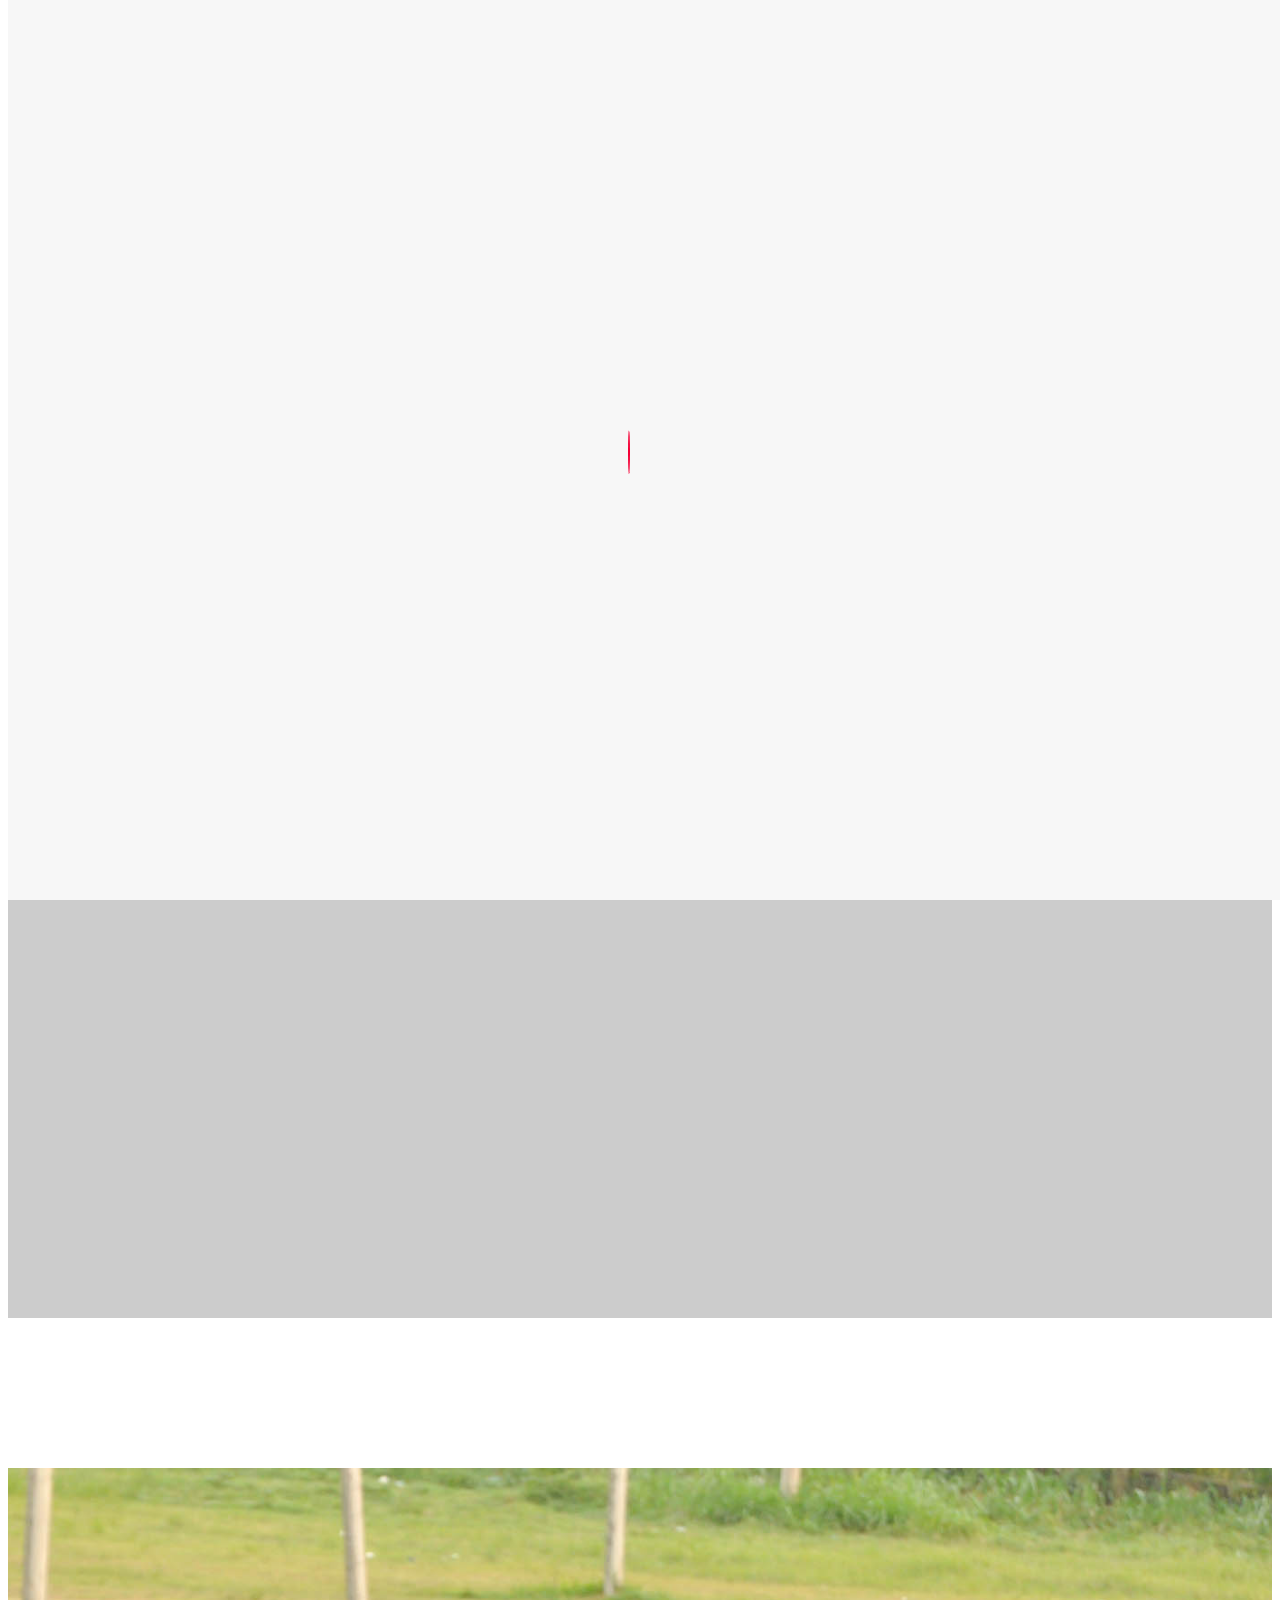
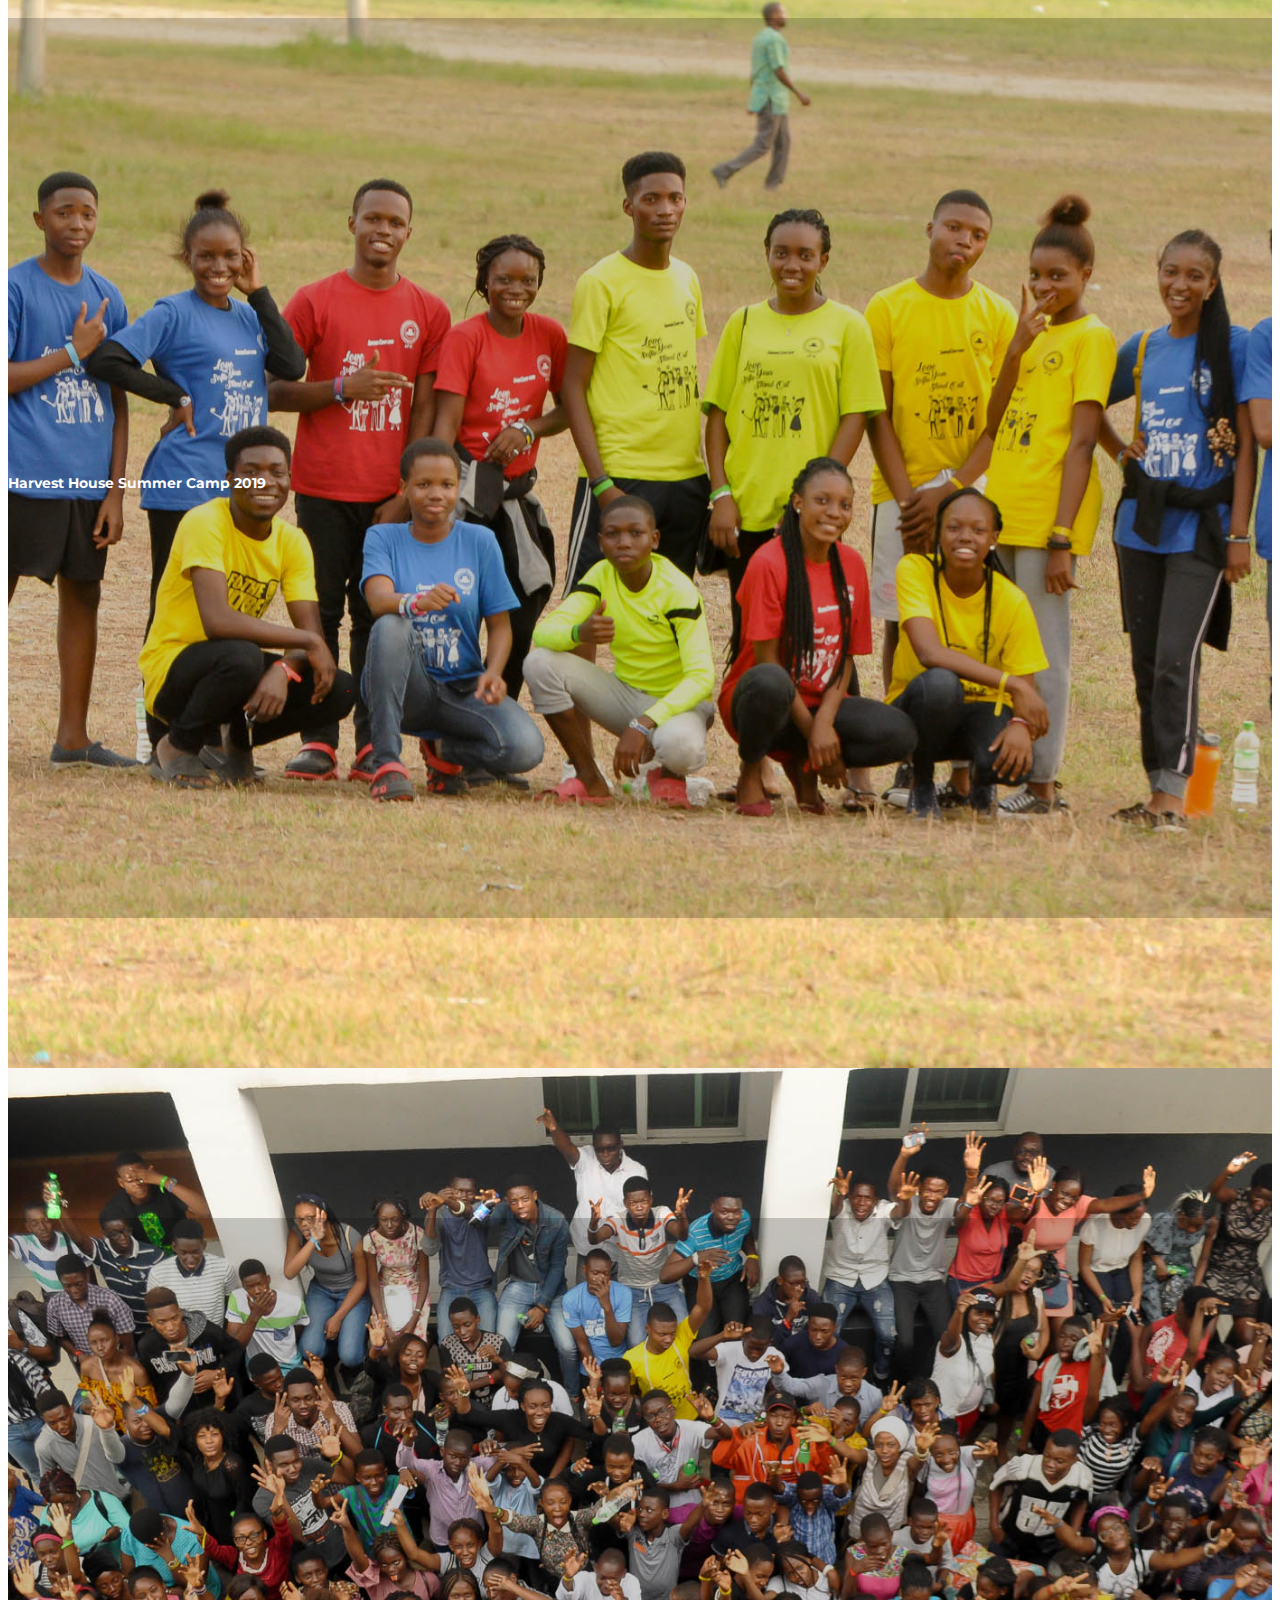
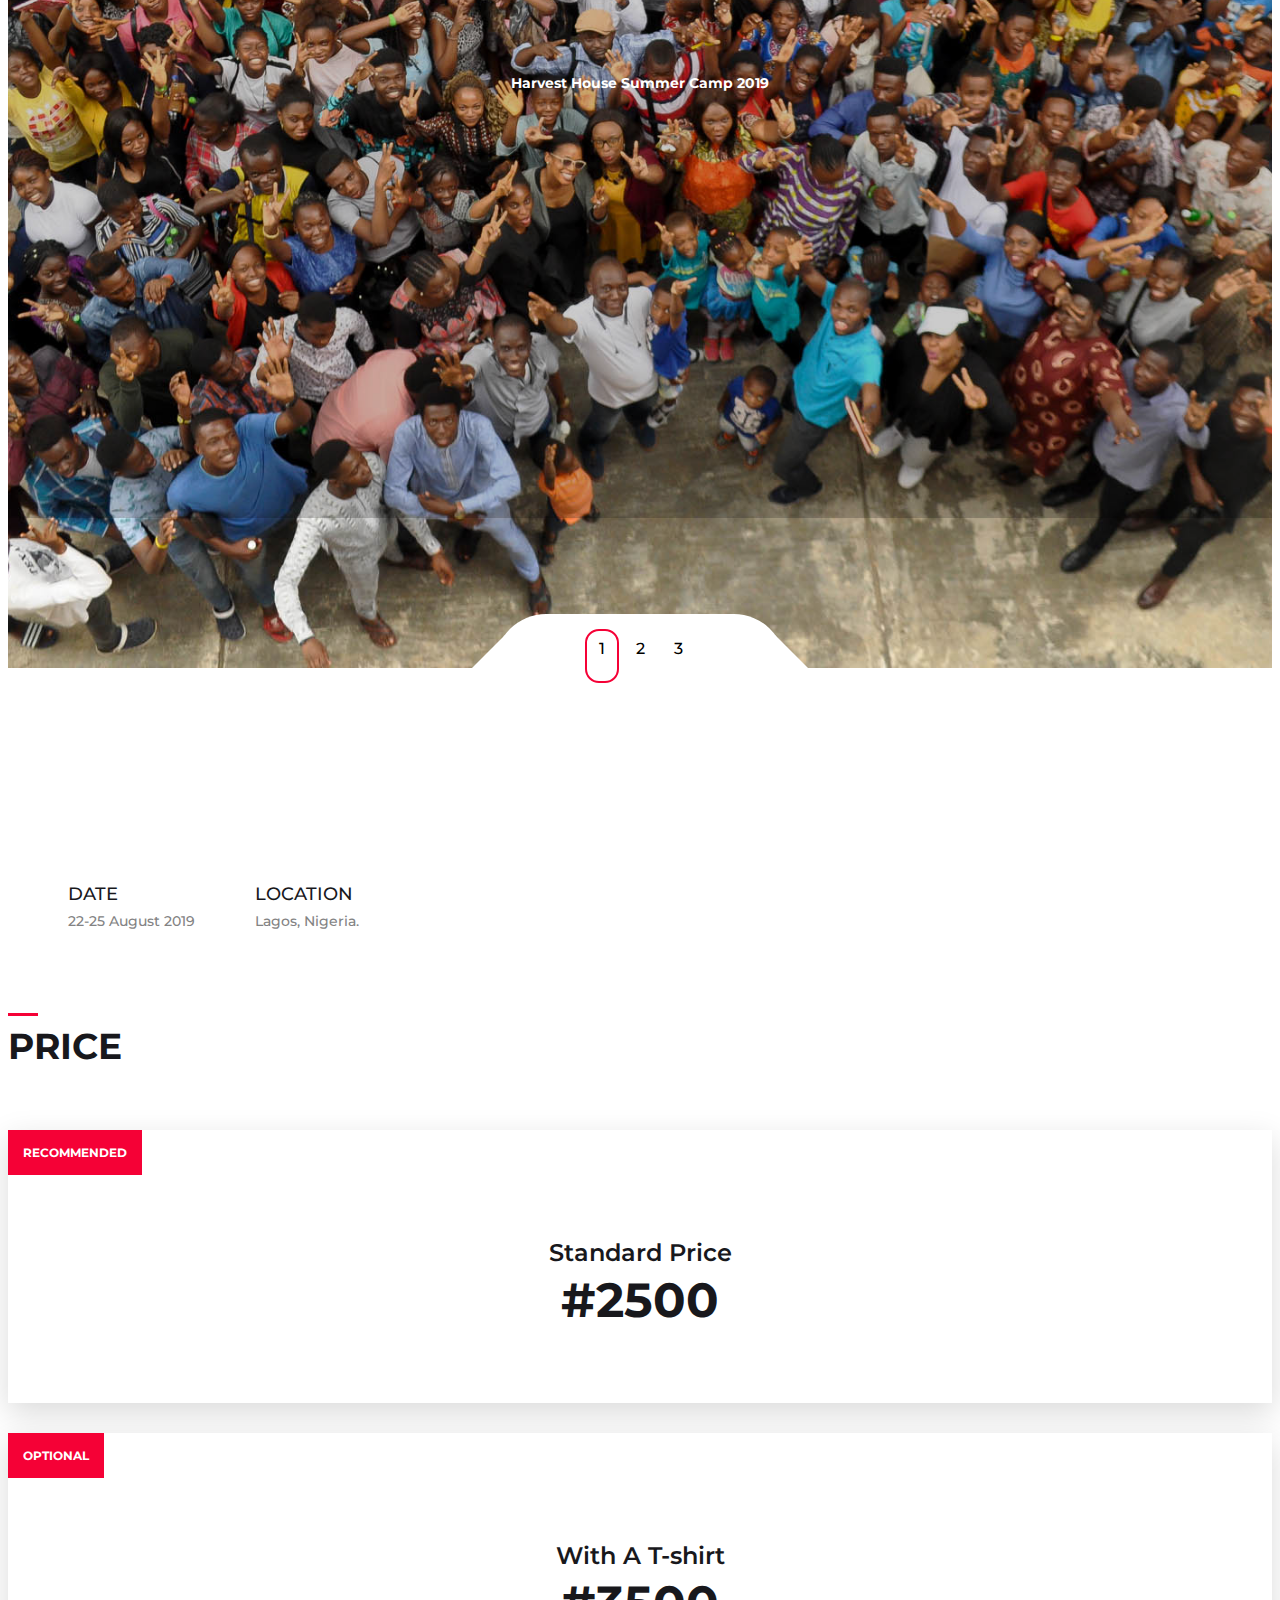
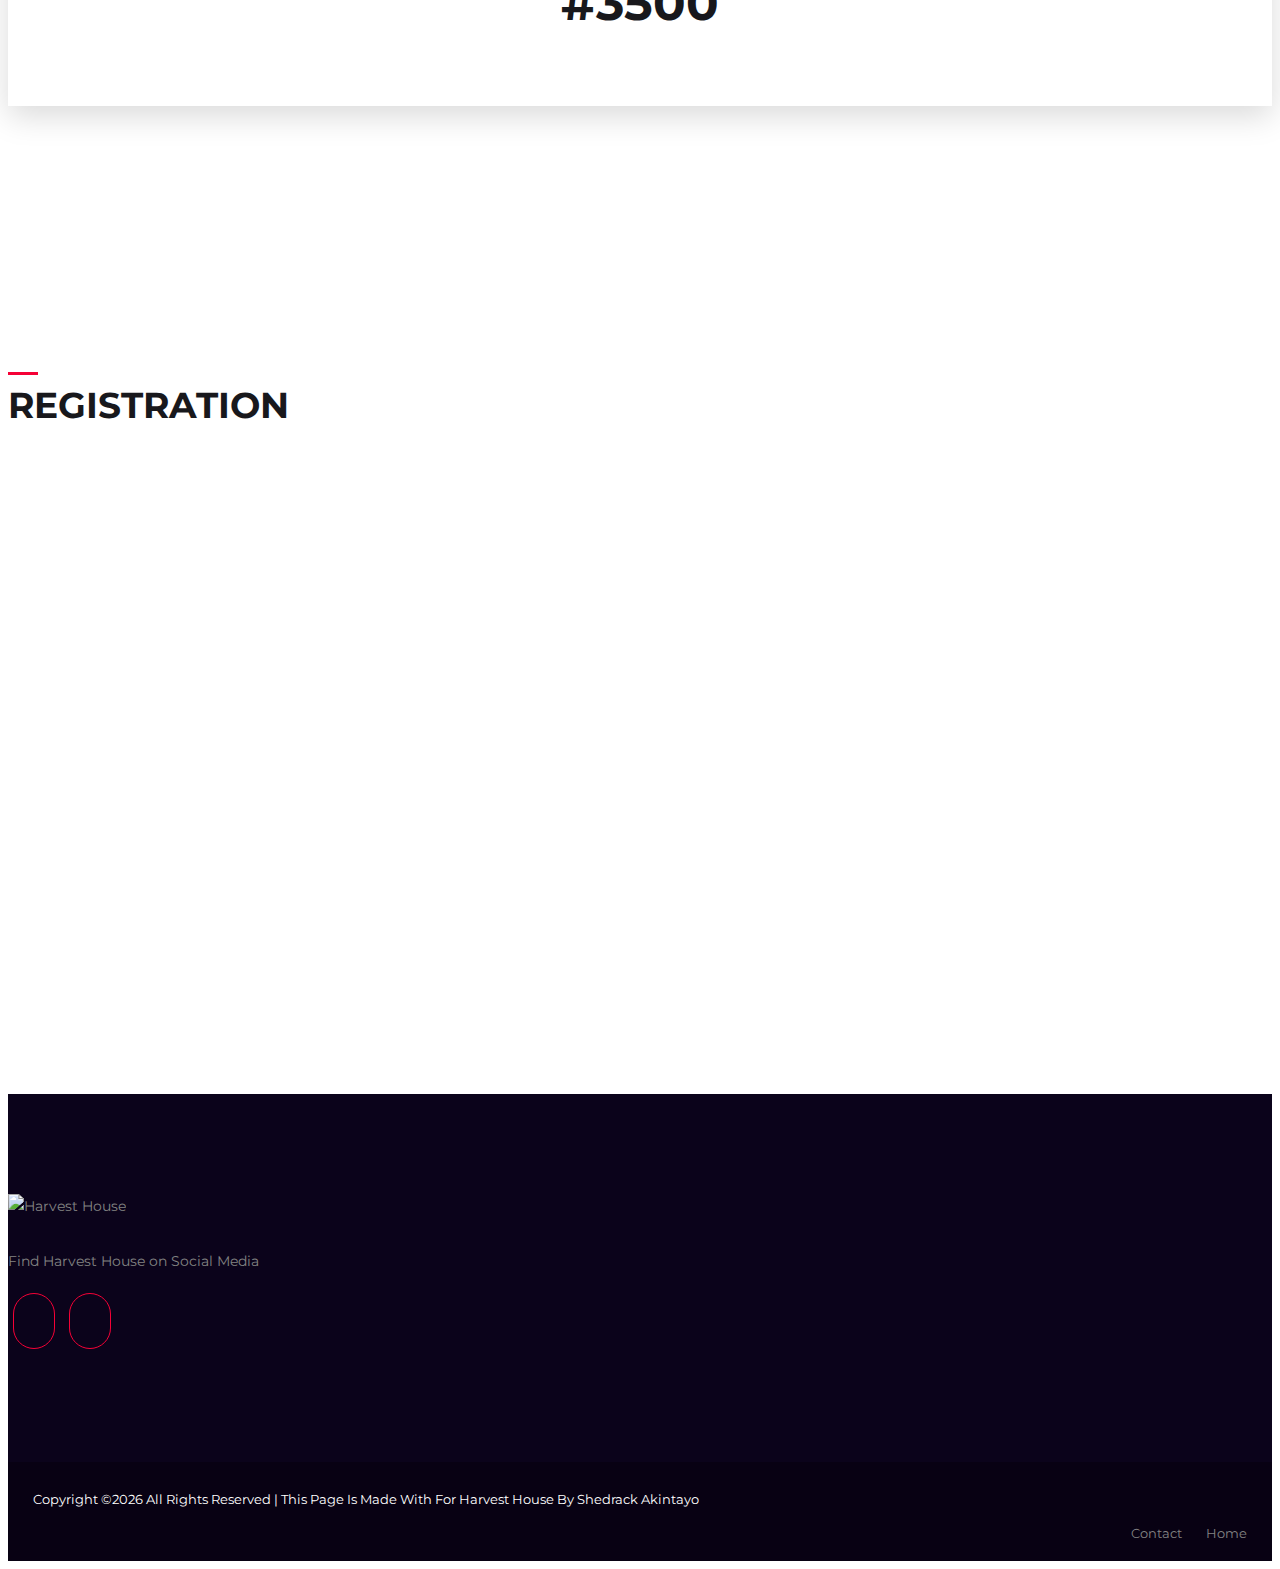
==== commit e124cc17: "Update index.html" ====
--- a/index.html
+++ b/index.html
@@ -178,6 +178,24 @@
                         </h4>
                    </div>
                     <div class="price_tag">
+                        #2500
+                    </div>
+                </div>
+            </div>
+        </div>
+        
+        <div class="row justify-content-center">
+            <div class="col-md-4 col-12">
+                <div class="price_box active">
+                    <div class="price_highlight">
+                        Optional
+                    </div>
+                    <div class="price_header">
+                       <h4>
+                           With A T-shirt
+                        </h4>
+                   </div>
+                    <div class="price_tag">
                         #3500
                     </div>
                 </div>
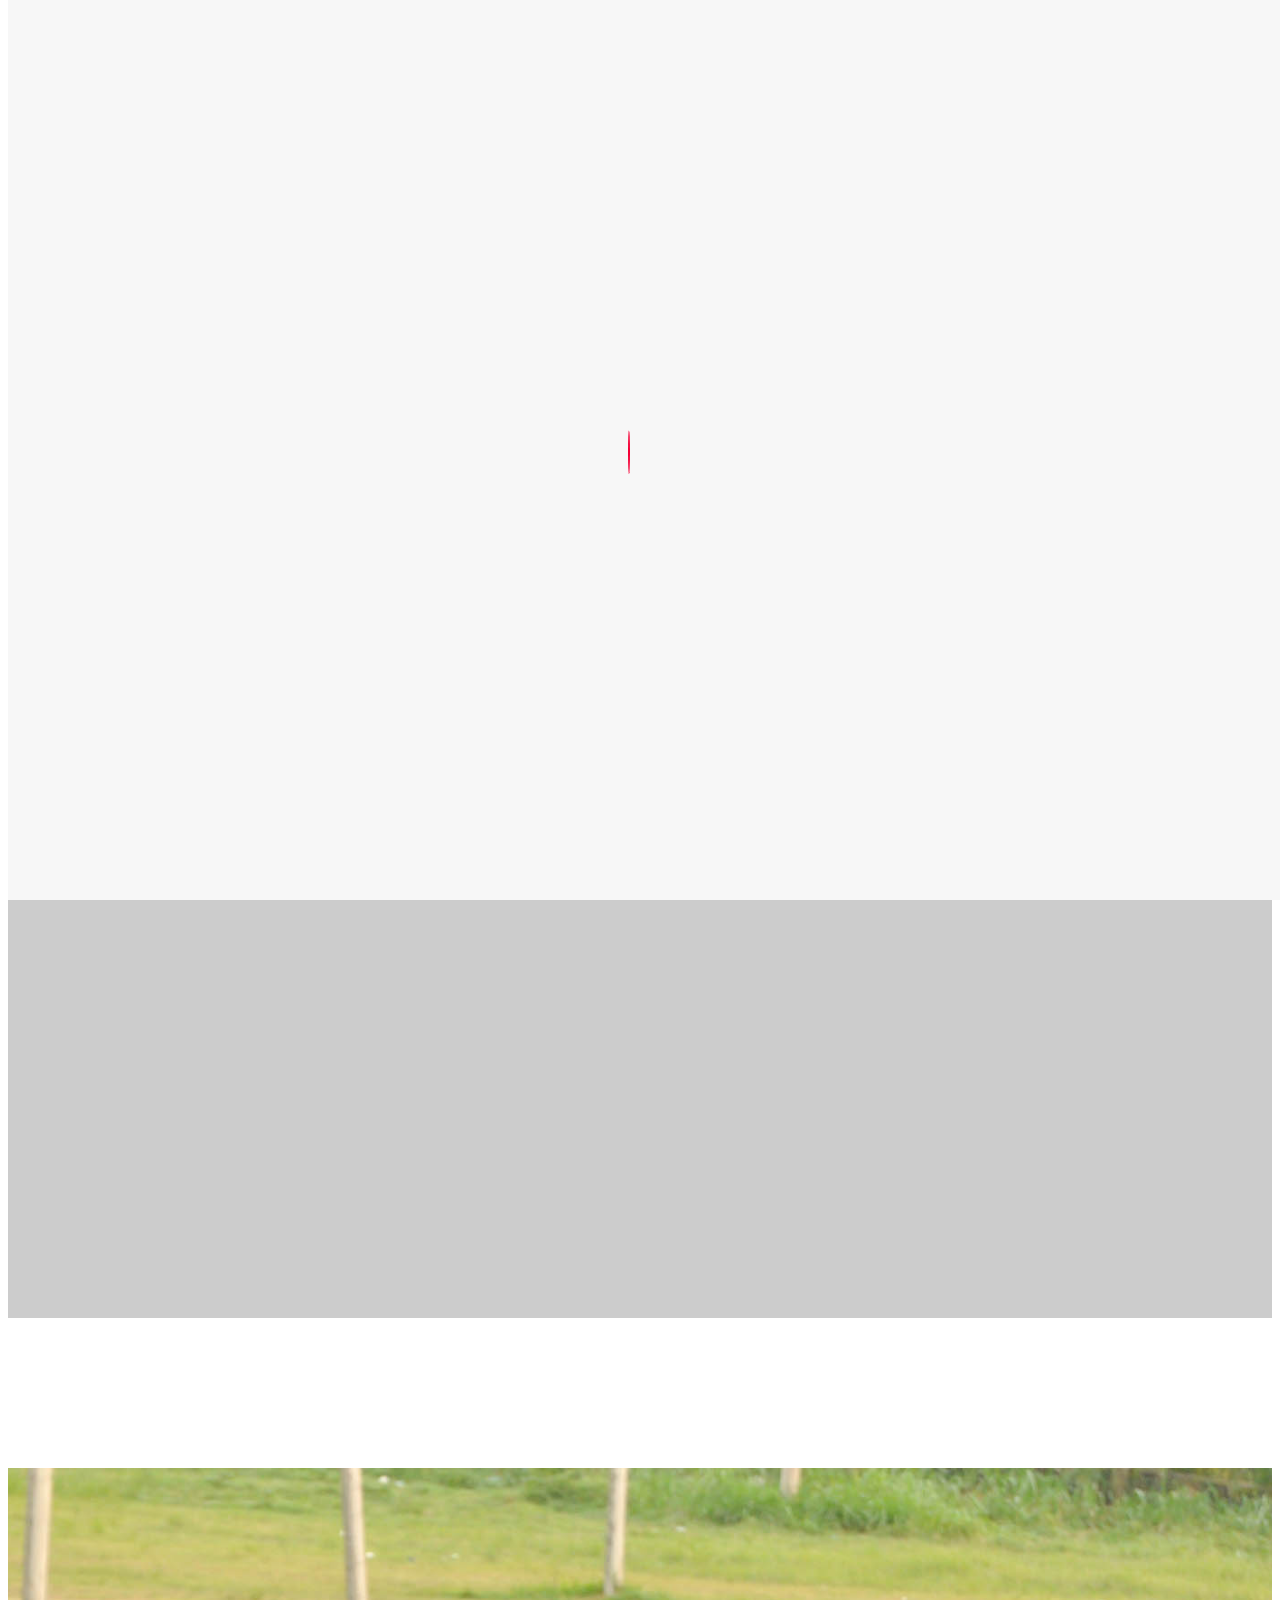
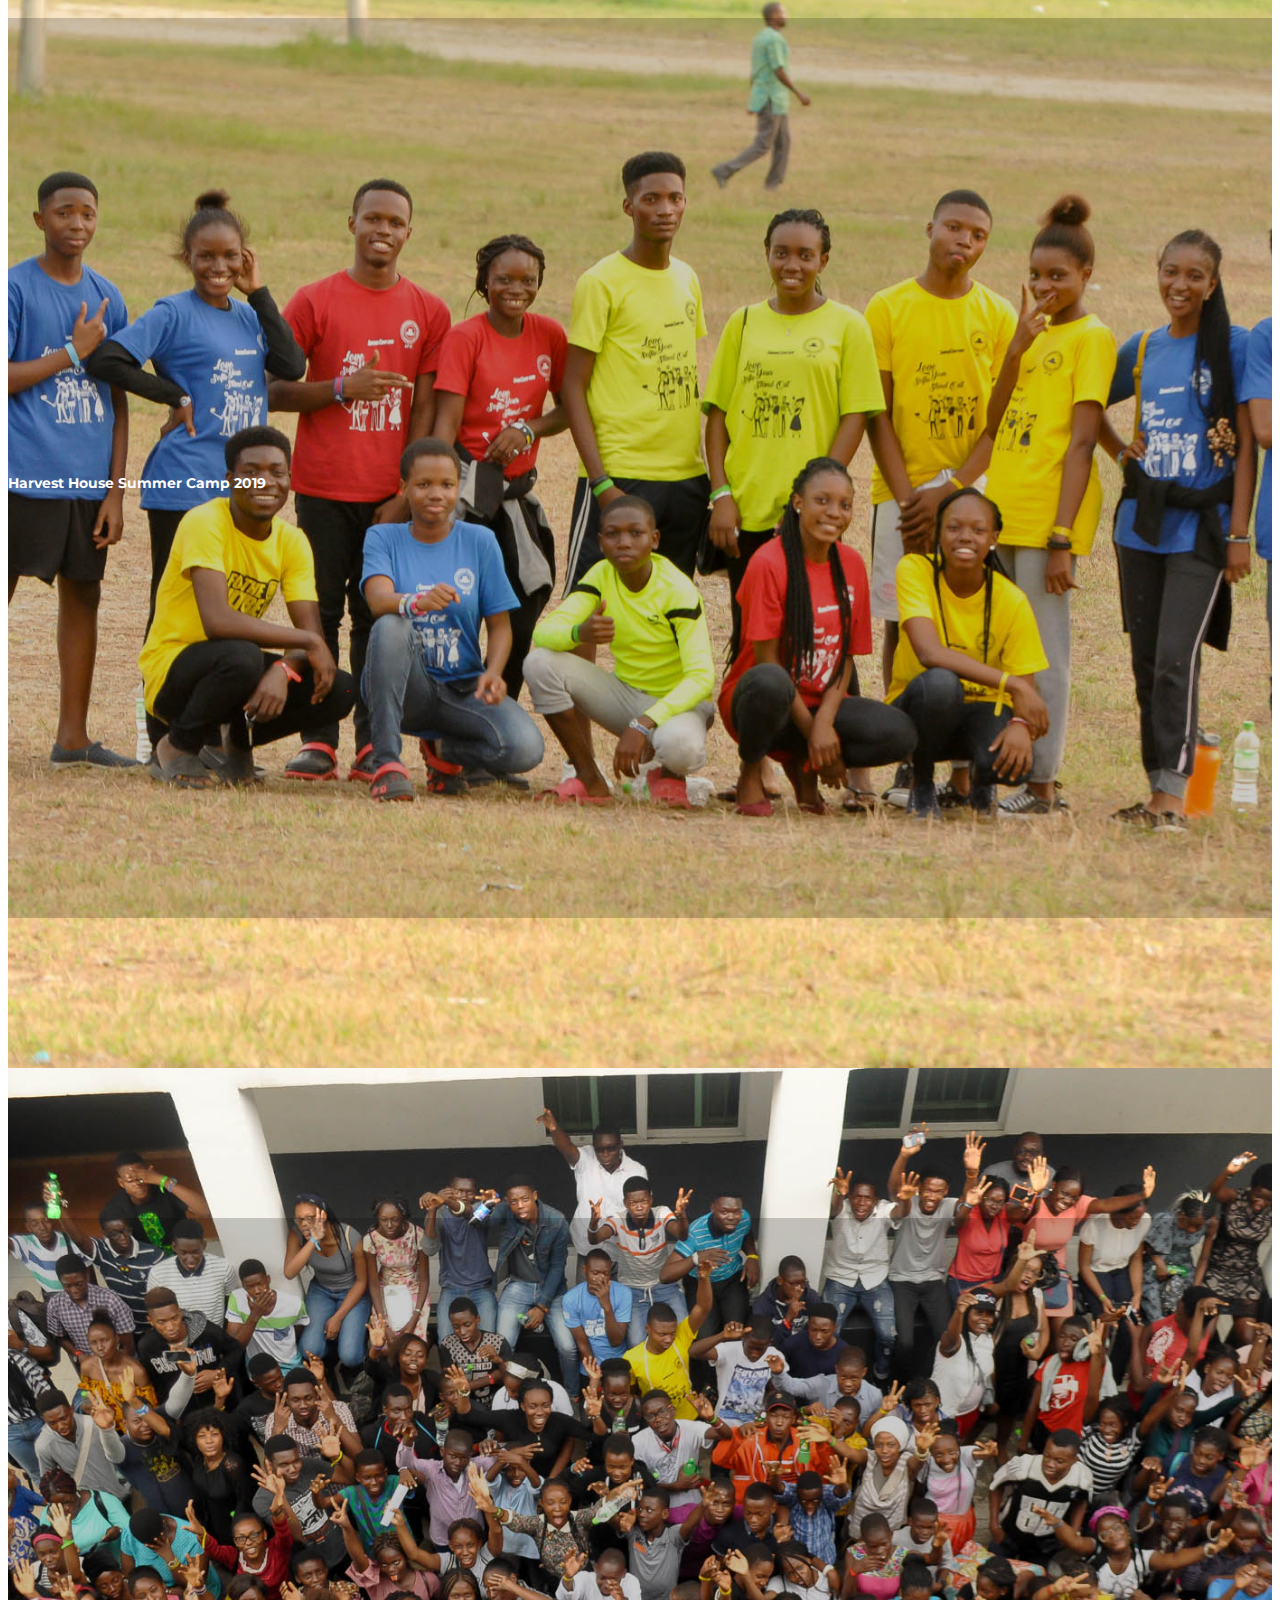
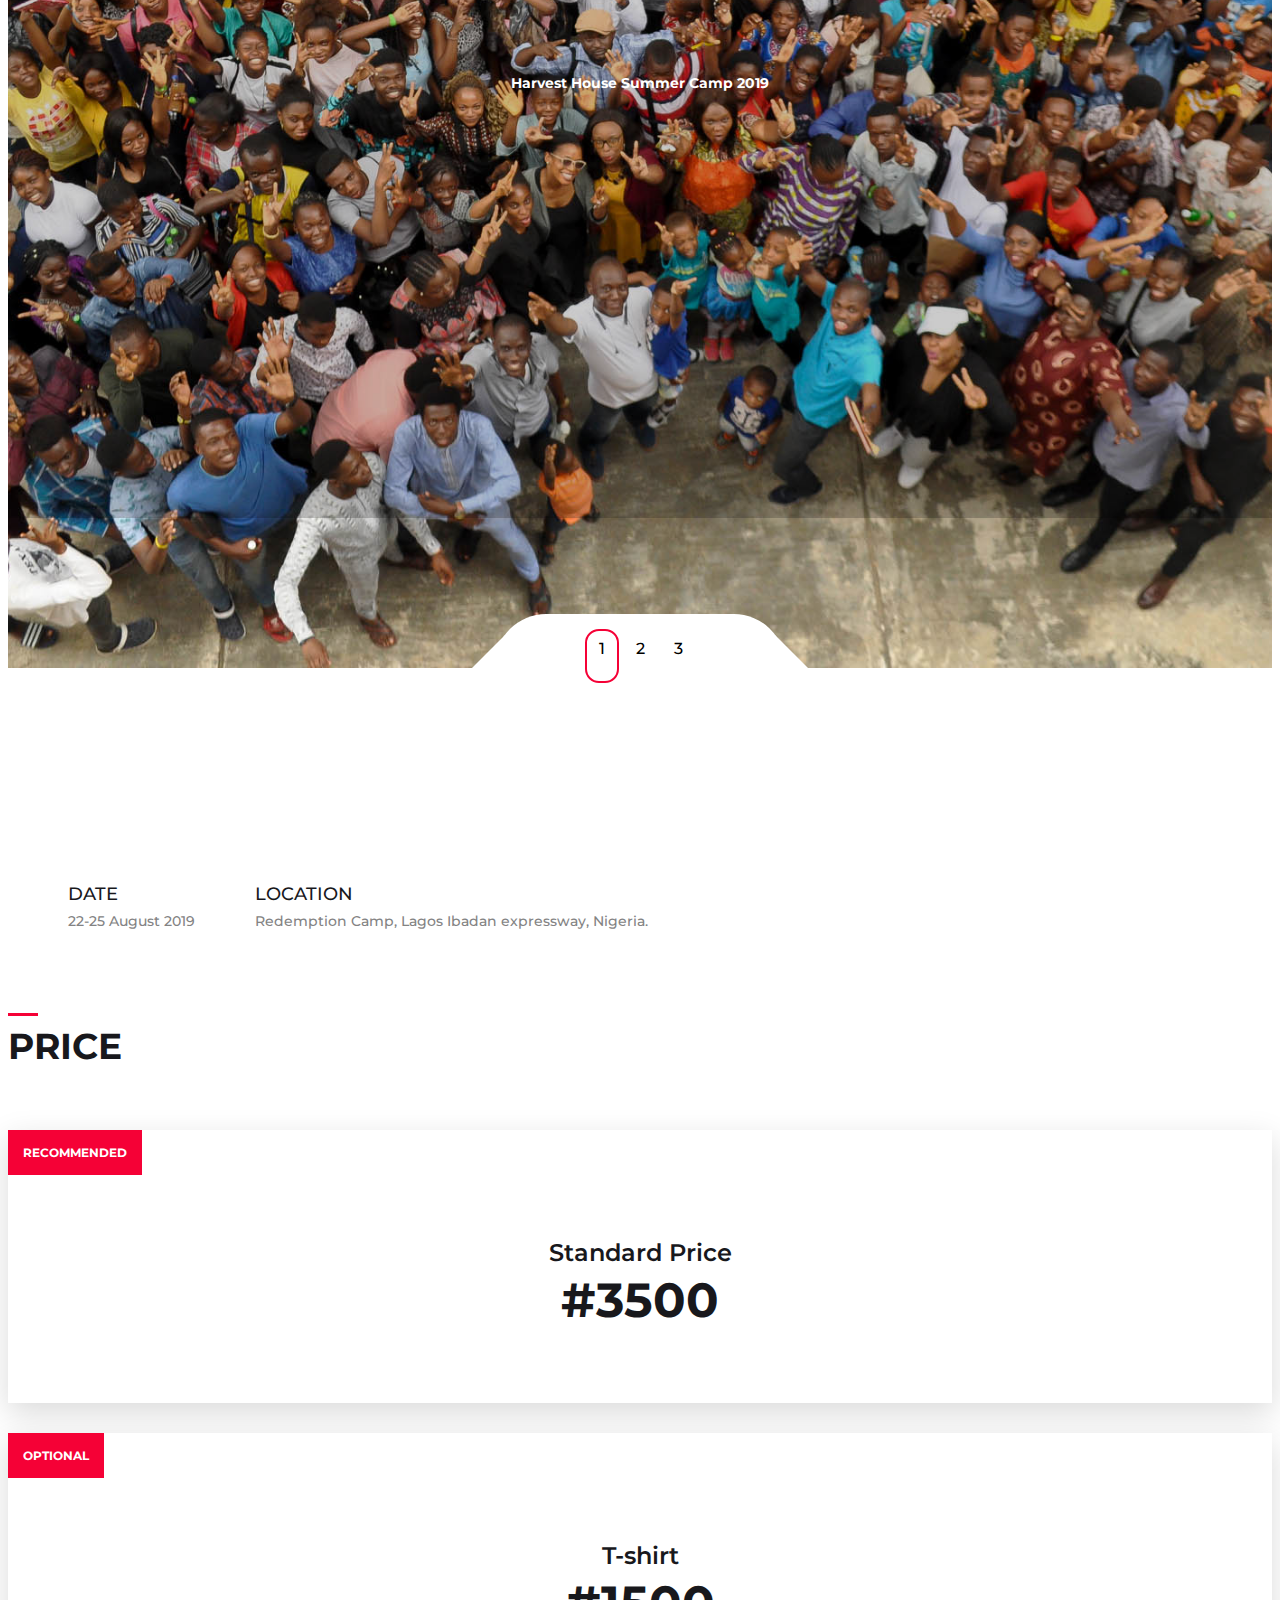
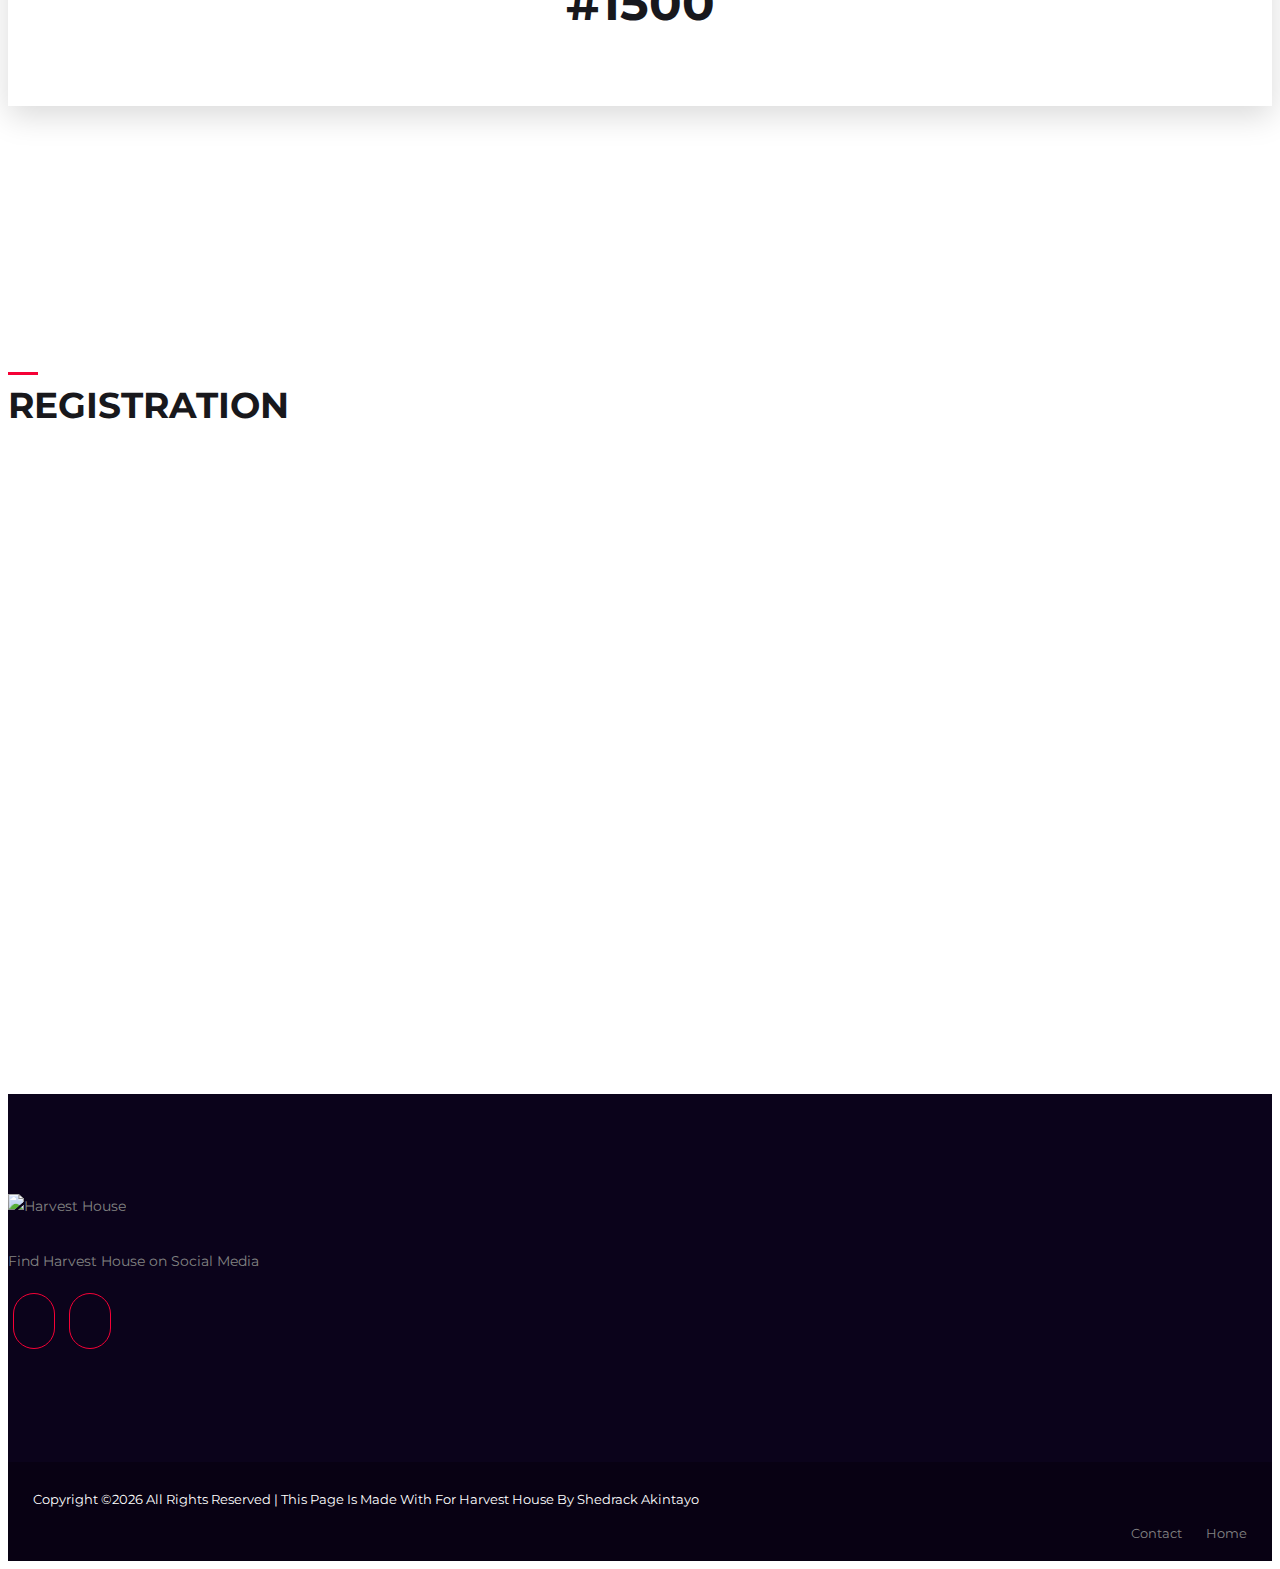
==== commit acdec1d9: "Update index.html" ====
--- a/index.html
+++ b/index.html
@@ -147,7 +147,7 @@
                             location
                         </h5>
                         <p>
-                            Lagos, Nigeria.
+                            Redemption Camp, Lagos Ibadan expressway, Nigeria.
                         </p>
                     </div>
                 </div>
@@ -178,7 +178,7 @@
                         </h4>
                    </div>
                     <div class="price_tag">
-                        #2500
+                        #3500
                     </div>
                 </div>
             </div>
@@ -192,11 +192,11 @@
                     </div>
                     <div class="price_header">
                        <h4>
-                           With A T-shirt
+                           T-shirt
                         </h4>
                    </div>
                     <div class="price_tag">
-                        #3500
+                        #1500
                     </div>
                 </div>
             </div>
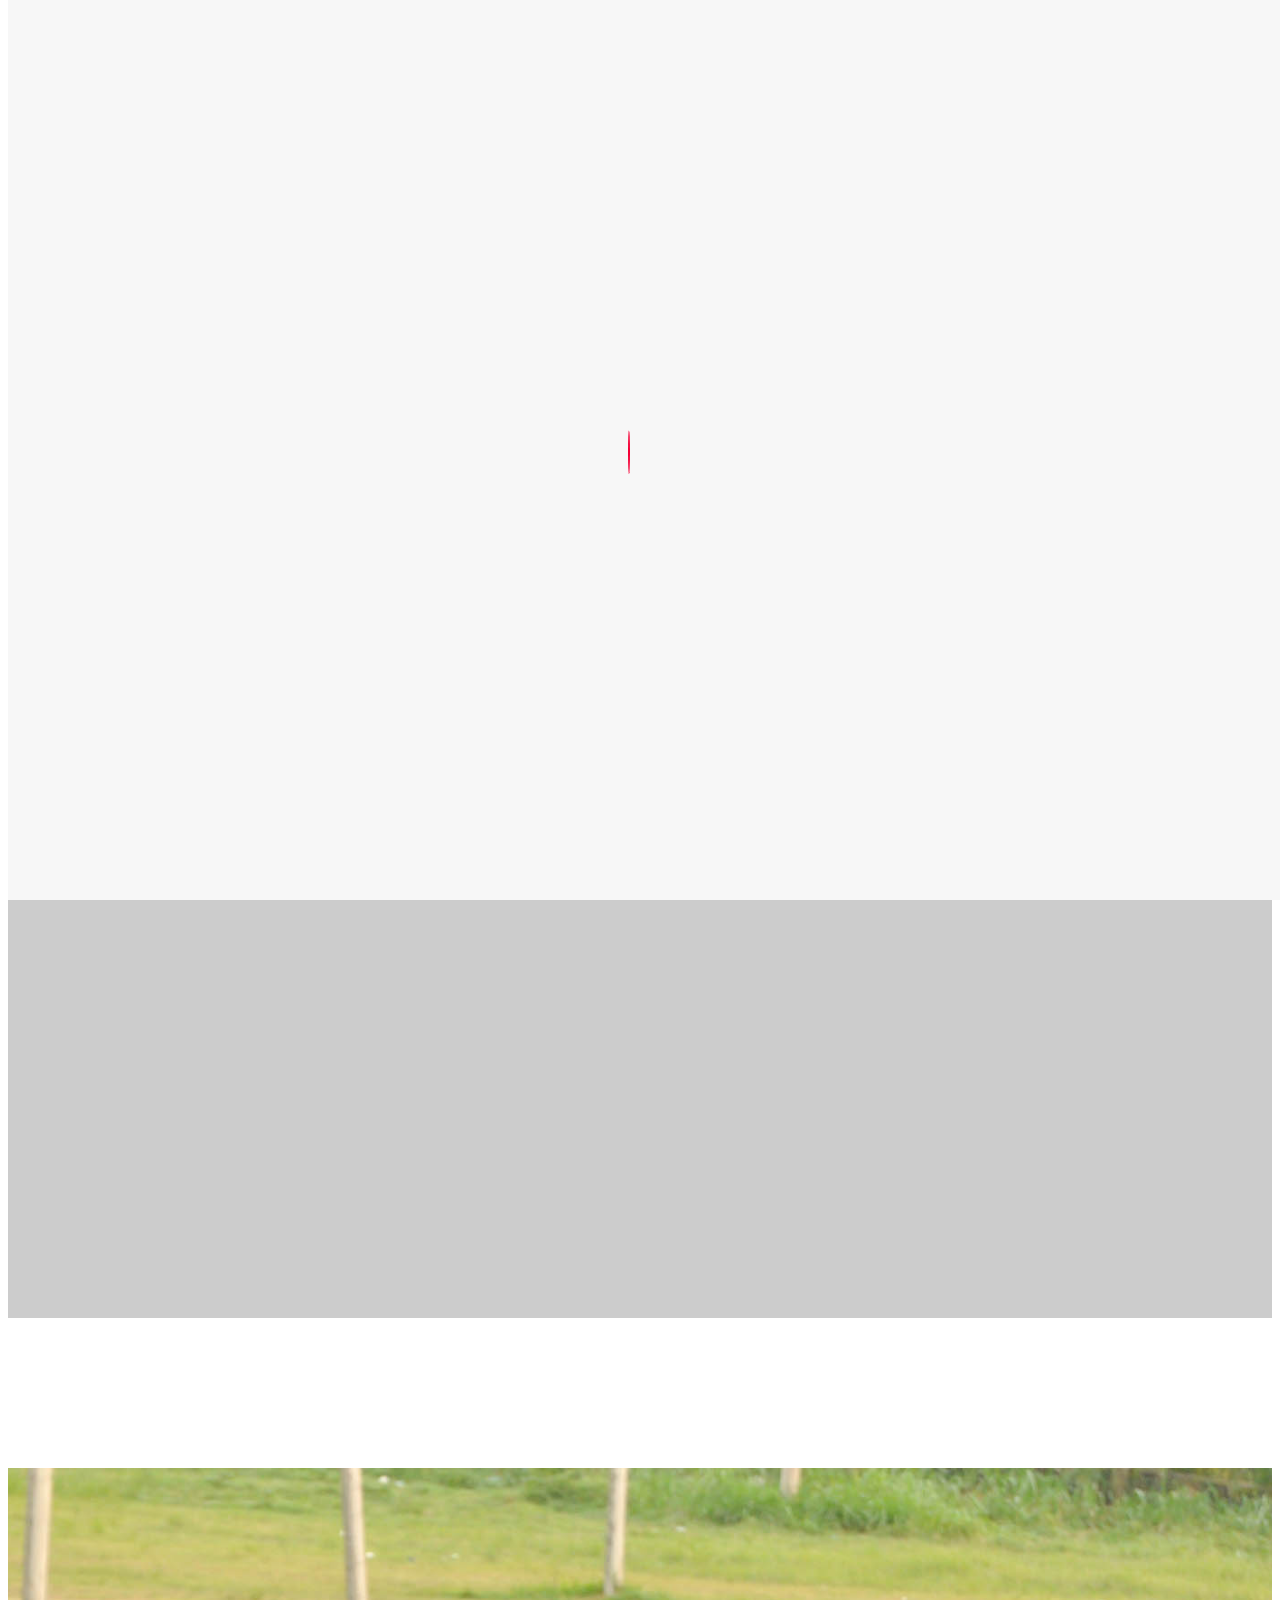
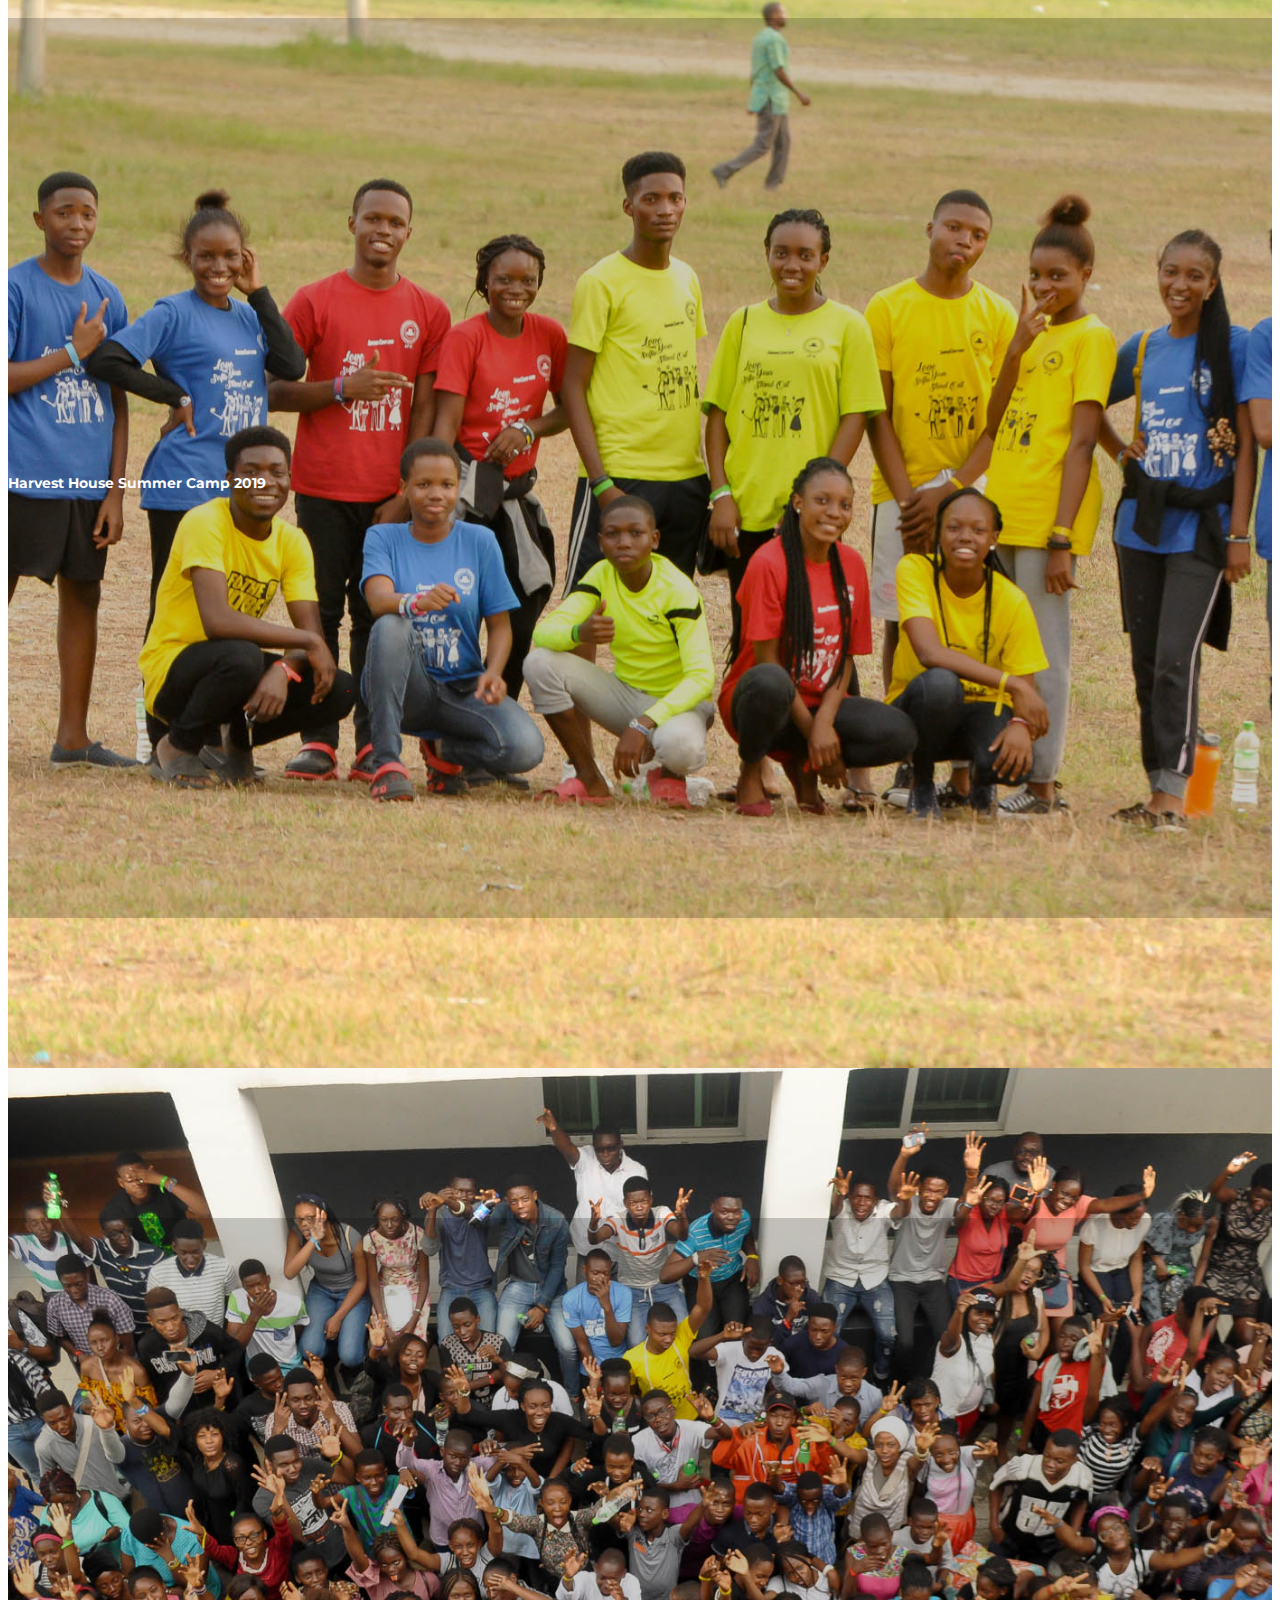
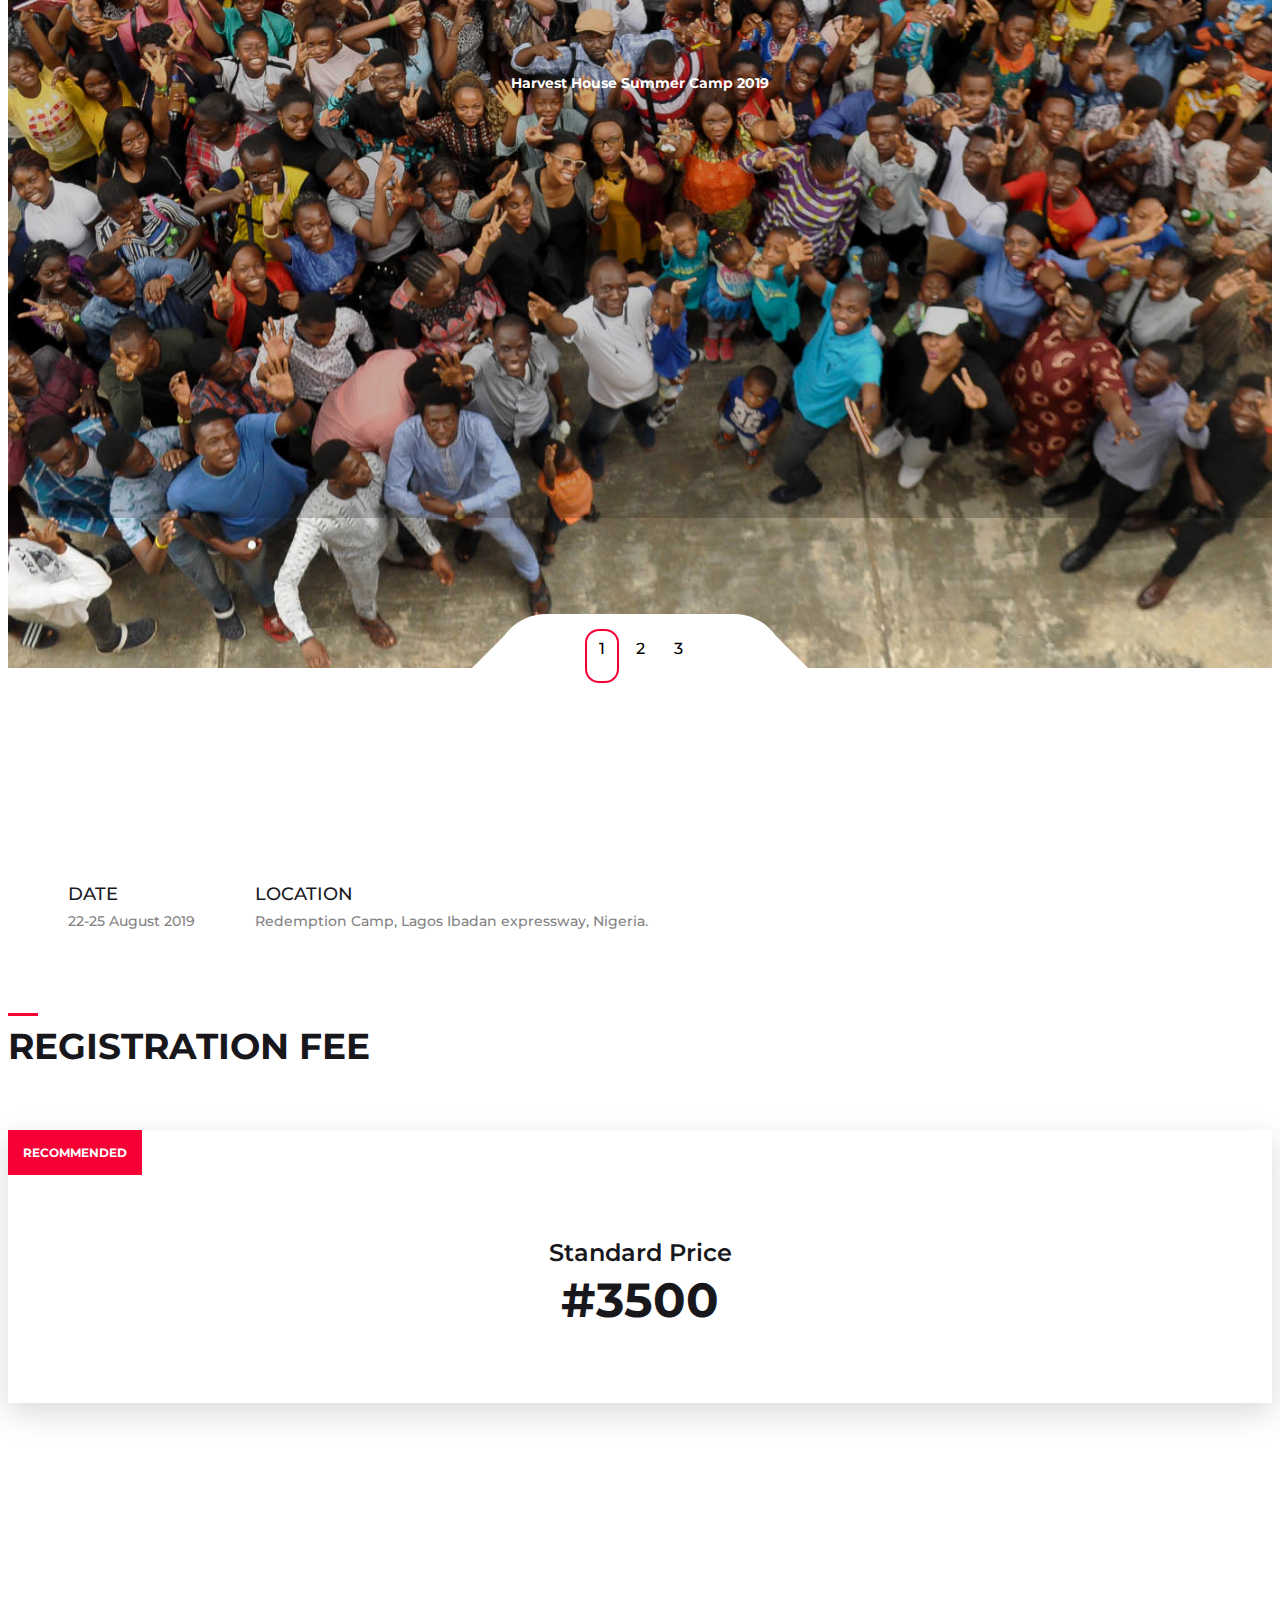
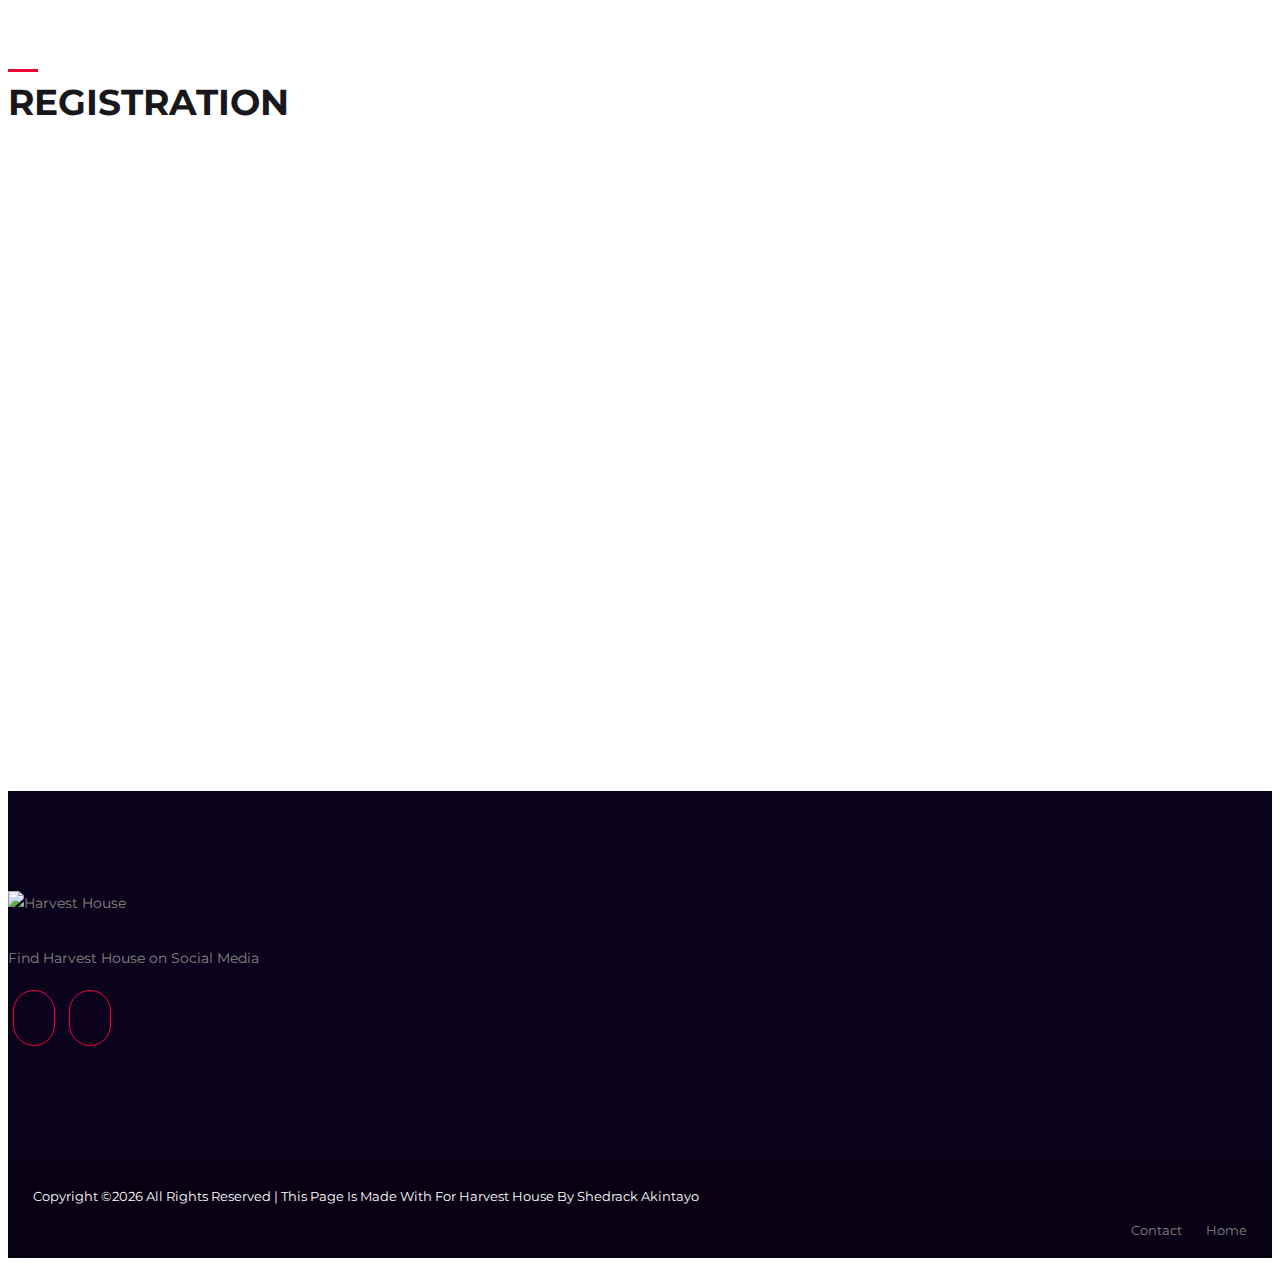
==== commit bf1eb3d4: "Update index.html" ====
--- a/index.html
+++ b/index.html
@@ -162,7 +162,7 @@
     <div class="container">
         <div class="section_title mb50">
             <h3 class="title">
-                Price
+                Registration Fee
             </h3>
         </div>
 
@@ -183,25 +183,6 @@
                 </div>
             </div>
         </div>
-        
-        <div class="row justify-content-center">
-            <div class="col-md-4 col-12">
-                <div class="price_box active">
-                    <div class="price_highlight">
-                        Optional
-                    </div>
-                    <div class="price_header">
-                       <h4>
-                           T-shirt
-                        </h4>
-                   </div>
-                    <div class="price_tag">
-                        #1500
-                    </div>
-                </div>
-            </div>
-        </div>
-    </div>
 </section>
 <!--price section end -->
 <!--get tickets section -->
